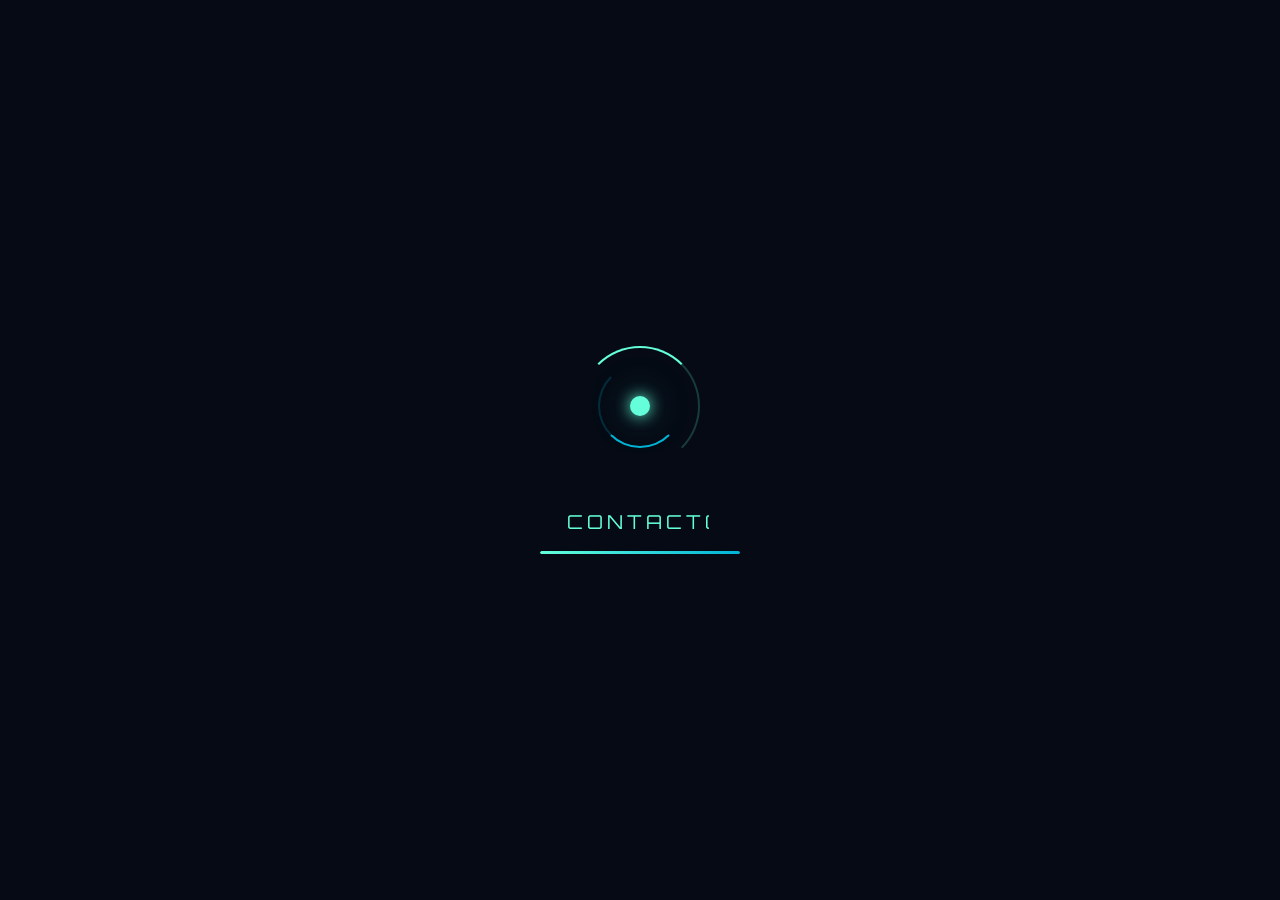
==== contacto.html @ 73ad9f1c "Add files via upload" ====
<!DOCTYPE html>
<html lang="es">
<head>
    <meta charset="UTF-8">
    <meta name="viewport" content="width=device-width, initial-scale=1.0">
    <title>Contacto | Mizar Web</title>
    <meta name="description" content="Contáctanos para tu próximo proyecto digital.">
    <link rel="preconnect" href="https://fonts.googleapis.com">
    <link rel="preconnect" href="https://fonts.gstatic.com" crossorigin>
    <link href="https://fonts.googleapis.com/css2?family=Montserrat:wght@300;400;600&family=Orbitron:wght@400;700&display=swap" rel="stylesheet">
    <link rel="stylesheet" href="https://cdnjs.cloudflare.com/ajax/libs/font-awesome/6.4.0/css/all.min.css">
    <link rel="stylesheet" href="style.css">
</head>
<body>
    <div id="preloader"><div class="loader-container"><div class="loader-ring ring-one"></div><div class="loader-ring ring-two"></div><div class="loader-core"></div></div><div class="loader-text-container"><span class="loader-text" data-final="CONTACTO">CARGANDO</span><div class="loader-bar"><div class="bar-fill"></div></div></div></div>

    <div id="background-layer" class="bg-gradient-contact"></div>
    <canvas id="starfield"></canvas>

    <header class="main-header">
        <div class="logo-container">
            <div class="star-wrapper"><div class="binary-star-icon"><div class="star s1"></div><div class="star s2"></div></div></div>
            <span class="logo-text">MIZAR WEB</span>
        </div>
        <nav class="desktop-nav">
            <a href="index.html" class="nav-btn">Inicio</a>
            <a href="nosotros.html" class="nav-btn">Nosotros</a>
            <a href="servicios.html" class="nav-btn">Servicios</a>
            <a href="proyectos.html" class="nav-btn">Proyectos</a>
            <a href="contacto.html" class="nav-btn active">Contacto</a>
        </nav>
        <button class="menu-toggle" aria-label="Abrir menú"><span class="bar b1"></span><span class="bar b2"></span><span class="bar b3"></span></button>
    </header>

    <div class="mobile-menu-overlay">
        <nav class="mobile-nav">
            <a href="index.html" class="mob-nav-btn">Inicio</a>
            <a href="nosotros.html" class="mob-nav-btn">Nosotros</a>
            <a href="servicios.html" class="mob-nav-btn">Servicios</a>
            <a href="proyectos.html" class="mob-nav-btn">Proyectos</a>
            <a href="contacto.html" class="mob-nav-btn">Contacto</a>
        </nav>
    </div>

    <main id="main-content">
        <section class="section">
            <div class="content-wrapper split-layout">
                <div class="contact-info-col">
                    <h2 class="section-title">Hablemos</h2>
                    <p>Estamos listos para hacer realidad tu proyecto. Cuéntanos qué necesitas.</p>
                    
                    <div class="contact-methods">
                        <div class="method glass-panel">
                            <i class="fas fa-envelope"></i>
                            <span>contacto@mizarweb.com</span>
                        </div>
                        <div class="method glass-panel">
                            <i class="fab fa-whatsapp"></i>
                            <span>+54 3751 340173</span>
                        </div>
                        <div class="method glass-panel">
                            <i class="fas fa-map-marker-alt"></i>
                            <span>Posadas, Misiones, Arg.</span>
                        </div>
                    </div>
                </div>

                <div class="contact-form-col">
                    <form class="glass-form">
                        <div class="form-group">
                            <input type="text" required placeholder=" ">
                            <label>Nombre</label>
                        </div>
                        <div class="form-group">
                            <input type="email" required placeholder=" ">
                            <label>Email</label>
                        </div>
                        <div class="form-group">
                            <select>
                                <option value="" disabled selected>Tipo de Servicio</option>
                                <option value="web">Desarrollo Web</option>
                                <option value="ia">Inteligencia Artificial</option>
                                <option value="design">Diseño Gráfico</option>
                                <option value="other">Otro</option>
                            </select>
                        </div>
                        <div class="form-group">
                            <textarea required placeholder=" "></textarea>
                            <label>Mensaje</label>
                        </div>
                        <button type="submit" class="btn-primary full-width">Enviar Mensaje</button>
                    </form>
                </div>
            </div>
        </section>
    </main>

    <script src="script.js"></script>
</body>
</html>
---- style.css ----
/* ============================================================
   MIZAR WEB — style.css (versión corregida y completa)
   ============================================================ */

/* --- 1. VARIABLES Y RESET BASE --- */
:root {
    --bg-dark:        #050a14;
    --bg-blue-deep:   #0a192f;
    --accent-cyan:    #64ffda;
    --accent-blue:    #00b4d8;
    --accent-purple:  #7b2cbf;
    --text-main:      #e6f1ff;
    --text-muted:     #8892b0;
    --glass-bg:       rgba(17, 34, 64, 0.75);
    --glass-border:   rgba(100, 255, 218, 0.12);
    --font-title:     'Orbitron', sans-serif;
    --font-body:      'Montserrat', sans-serif;
    --header-height:  80px;
    --radius-card:    15px;
    --transition:     0.35s ease;
}

*, *::before, *::after {
    margin: 0;
    padding: 0;
    box-sizing: border-box;
}

::-webkit-scrollbar            { width: 6px; height: 6px; }
::-webkit-scrollbar-track      { background: var(--bg-dark); }
::-webkit-scrollbar-thumb      { background: var(--accent-cyan); border-radius: 10px; }

html {
    scroll-behavior: smooth;
    overflow-x: hidden;
}

body {
    font-family: var(--font-body);
    background-color: var(--bg-dark);
    color: var(--text-main);
    line-height: 1.7;
    min-height: 100vh;
    overflow-x: hidden;
}

img { max-width: 100%; display: block; }
a   { text-decoration: none; }
ul  { list-style: none; }

/* ============================================================
   2. PRELOADER
   ============================================================ */
#preloader {
    position: fixed;
    inset: 0;
    background: var(--bg-dark);
    z-index: 9999;
    display: flex;
    flex-direction: column;
    justify-content: center;
    align-items: center;
    gap: 40px;
    transition: opacity 0.6s ease, visibility 0.6s ease;
}

#preloader.loaded {
    opacity: 0;
    visibility: hidden;
    pointer-events: none;
}

/* Anillos orbitales */
.loader-container {
    position: relative;
    width: 120px;
    height: 120px;
    display: flex;
    align-items: center;
    justify-content: center;
}

.loader-ring {
    position: absolute;
    border-radius: 50%;
    border: 2px solid transparent;
}

.ring-one {
    width: 100%;
    height: 100%;
    border-top-color: var(--accent-cyan);
    border-right-color: rgba(100, 255, 218, 0.2);
    animation: spin 1.2s linear infinite;
}

.ring-two {
    width: 70%;
    height: 70%;
    border-bottom-color: var(--accent-blue);
    border-left-color: rgba(0, 180, 216, 0.2);
    animation: spin 0.8s linear infinite reverse;
}

.loader-core {
    width: 20px;
    height: 20px;
    background: var(--accent-cyan);
    border-radius: 50%;
    box-shadow: 0 0 15px var(--accent-cyan), 0 0 40px rgba(100, 255, 218, 0.4);
    animation: pulse-core 1.2s ease-in-out infinite;
}

@keyframes spin {
    to { transform: rotate(360deg); }
}

@keyframes pulse-core {
    0%, 100% { transform: scale(1);    opacity: 1; }
    50%       { transform: scale(1.4); opacity: 0.6; }
}

/* Texto y barra de carga */
.loader-text-container {
    text-align: center;
    display: flex;
    flex-direction: column;
    align-items: center;
    gap: 12px;
}

.loader-text {
    font-family: var(--font-title);
    font-size: 1.2rem;
    letter-spacing: 4px;
    color: var(--accent-cyan);
}

.loader-bar {
    width: 200px;
    height: 3px;
    background: rgba(100, 255, 218, 0.15);
    border-radius: 10px;
    overflow: hidden;
}

.bar-fill {
    height: 100%;
    width: 0%;
    background: linear-gradient(90deg, var(--accent-cyan), var(--accent-blue));
    border-radius: 10px;
    animation: bar-load 1.4s ease forwards;
}

@keyframes bar-load {
    0%   { width: 0%; }
    60%  { width: 80%; }
    100% { width: 100%; }
}

/* ============================================================
   3. FONDO Y CANVAS
   ============================================================ */
#background-layer {
    position: fixed;
    inset: 0;
    z-index: -2;
}

.bg-gradient-home      { background: radial-gradient(circle at 50% 50%, #0a192f 0%, #020c1b 100%); }
.bg-gradient-services  { background: radial-gradient(circle at 80% 20%, #112240 0%, #000000 100%); }
.bg-gradient-portfolio { background: linear-gradient(to right, #050a14, #0f1c30); }
.bg-gradient-about     { background: radial-gradient(circle at 20% 80%, #0f1c30 0%, #000000 100%); }
.bg-gradient-contact   { background: linear-gradient(135deg, #020c1b 0%, #102a43 100%); }

#starfield {
    position: fixed;
    inset: 0;
    z-index: -1;
    pointer-events: none;
}

/* ============================================================
   4. HEADER
   ============================================================ */
.main-header {
    position: fixed;
    top: 20px;
    left: 50%;
    transform: translate(-50%, 0);
    width: 90%;
    max-width: 1200px;
    height: var(--header-height);
    background: var(--glass-bg);
    backdrop-filter: blur(14px);
    -webkit-backdrop-filter: blur(14px);
    border: 1px solid var(--glass-border);
    border-radius: 50px;
    padding: 0 2rem;
    display: flex;
    justify-content: space-between;
    align-items: center;
    z-index: 1000;
    transition: transform 0.4s ease;
}

/* Logo */
.logo-container {
    display: flex;
    align-items: center;
    gap: 12px;
    cursor: pointer;
}

.logo-text {
    font-family: var(--font-title);
    font-weight: 700;
    font-size: 1rem;
    color: var(--text-main);
    letter-spacing: 3px;
}

/* Icono binario */
.star-wrapper { display: flex; align-items: center; }

.binary-star-icon {
    position: relative;
    width: 30px;
    height: 30px;
    display: flex;
    align-items: center;
    justify-content: center;
}

.binary-star-icon .star {
    position: absolute;
    border-radius: 50%;
}

.binary-star-icon .s1 {
    width: 12px;
    height: 12px;
    background: var(--accent-cyan);
    box-shadow: 0 0 8px var(--accent-cyan);
    top: 2px;
    left: 2px;
    animation: orbit-s1 3s linear infinite;
}

.binary-star-icon .s2 {
    width: 8px;
    height: 8px;
    background: var(--accent-blue);
    box-shadow: 0 0 6px var(--accent-blue);
    bottom: 2px;
    right: 2px;
    animation: orbit-s2 3s linear infinite;
}

@keyframes orbit-s1 {
    0%   { transform: rotate(0deg)   translateX(5px) rotate(0deg); }
    100% { transform: rotate(360deg) translateX(5px) rotate(-360deg); }
}

@keyframes orbit-s2 {
    0%   { transform: rotate(180deg) translateX(5px) rotate(-180deg); }
    100% { transform: rotate(540deg) translateX(5px) rotate(-540deg); }
}

/* Nav desktop */
.desktop-nav { display: flex; gap: 8px; }

.nav-btn {
    color: var(--text-muted);
    font-weight: 600;
    font-size: 0.85rem;
    padding: 0.55rem 1.1rem;
    border-radius: 20px;
    transition: var(--transition);
}

.nav-btn:hover  { color: var(--accent-cyan); }

.nav-btn.active {
    background: var(--accent-cyan);
    color: var(--bg-dark);
}

/* Botón hamburguesa */
.menu-toggle {
    display: none;
    background: none;
    border: none;
    cursor: pointer;
    padding: 4px;
    z-index: 1100;
}

.bar {
    display: block;
    width: 25px;
    height: 2px;
    margin: 5px 0;
    background: var(--accent-cyan);
    border-radius: 2px;
    transition: var(--transition);
}

.menu-toggle.open .b1 { transform: translateY(7px) rotate(45deg); }
.menu-toggle.open .b2 { opacity: 0; transform: scaleX(0); }
.menu-toggle.open .b3 { transform: translateY(-7px) rotate(-45deg); }

/* ============================================================
   5. MENÚ MÓVIL OVERLAY
   ============================================================ */
.mobile-menu-overlay {
    position: fixed;
    inset: 0;
    background: rgba(5, 10, 20, 0.97);
    backdrop-filter: blur(20px);
    z-index: 999;
    display: flex;
    align-items: center;
    justify-content: center;
    opacity: 0;
    visibility: hidden;
    transition: opacity 0.35s ease, visibility 0.35s ease;
}

.mobile-menu-overlay.active {
    opacity: 1;
    visibility: visible;
}

.mobile-nav {
    display: flex;
    flex-direction: column;
    align-items: center;
    gap: 1.5rem;
}

.mob-nav-btn {
    font-family: var(--font-title);
    font-size: 1.4rem;
    letter-spacing: 3px;
    color: var(--text-muted);
    transition: var(--transition);
    position: relative;
    padding: 0.5rem 0;
}

.mob-nav-btn::after {
    content: '';
    position: absolute;
    bottom: 0;
    left: 50%;
    transform: translateX(-50%);
    width: 0;
    height: 2px;
    background: var(--accent-cyan);
    transition: var(--transition);
}

.mob-nav-btn:hover             { color: var(--accent-cyan); }
.mob-nav-btn:hover::after      { width: 100%; }

/* ============================================================
   6. LAYOUT PRINCIPAL
   ============================================================ */
.section {
    min-height: 100vh;
    width: 100%;
    display: flex;
    align-items: center;
    justify-content: center;
    padding: calc(var(--header-height) + 40px) 0 60px;
}

.content-wrapper {
    width: 90%;
    max-width: 1200px;
    margin: 0 auto;
}

.content-wrapper.full-width {
    max-width: 100%;
    width: 95%;
}

.center-content {
    text-align: center;
    display: flex;
    flex-direction: column;
    align-items: center;
    gap: 1rem;
}

/* ============================================================
   7. COMPONENTES REUTILIZABLES
   ============================================================ */

/* Título de sección */
.section-title {
    font-family: var(--font-title);
    font-size: clamp(1.8rem, 4.5vw, 3rem);
    margin-bottom: 2.5rem;
    position: relative;
    display: inline-block;
}

.section-title::after {
    content: '';
    position: absolute;
    bottom: -10px;
    left: 0;
    width: 55px;
    height: 3px;
    background: linear-gradient(90deg, var(--accent-cyan), transparent);
    border-radius: 2px;
}

.center-content .section-title::after { left: 50%; transform: translateX(-50%); }

/* Botones */
.btn-primary,
.btn-secondary {
    display: inline-flex;
    align-items: center;
    justify-content: center;
    padding: 0.85rem 2rem;
    border-radius: 6px;
    font-family: var(--font-body);
    font-weight: 600;
    font-size: 0.9rem;
    letter-spacing: 1px;
    transition: var(--transition);
    cursor: pointer;
    border: 1px solid var(--accent-cyan);
}

.btn-primary {
    background: rgba(100, 255, 218, 0.08);
    color: var(--accent-cyan);
}

.btn-primary:hover {
    background: var(--accent-cyan);
    color: var(--bg-dark);
    transform: translateY(-3px);
    box-shadow: 0 8px 25px rgba(100, 255, 218, 0.25);
}

.btn-primary.full-width  { width: 100%; }

.glow-effect {
    box-shadow: 0 0 15px rgba(100, 255, 218, 0.2);
}

.btn-secondary {
    background: transparent;
    color: var(--text-muted);
    border-color: var(--text-muted);
    margin-left: 15px;
}

.btn-secondary:hover {
    color: var(--text-main);
    border-color: var(--text-main);
    transform: translateY(-3px);
}

/* Glass panel genérico */
.glass-panel {
    background: var(--glass-bg);
    border: 1px solid var(--glass-border);
    border-radius: var(--radius-card);
    backdrop-filter: blur(10px);
    -webkit-backdrop-filter: blur(10px);
}

/* ============================================================
   8. HOME — HERO
   ============================================================ */
.glitch-title {
    font-family: var(--font-title);
    font-size: clamp(2.2rem, 8vw, 5rem);
    line-height: 1.1;
    text-shadow: 2px 2px var(--accent-purple), -2px -2px var(--accent-blue);
    margin-bottom: 0.5rem;
    animation: glitch 4s infinite;
}

@keyframes glitch {
    0%, 90%, 100% { text-shadow: 2px 2px var(--accent-purple), -2px -2px var(--accent-blue); transform: none; opacity: 1; }
    91%  { text-shadow: -3px 0 var(--accent-cyan),  3px 0 var(--accent-purple); transform: translateX(2px); }
    92%  { text-shadow:  3px 0 var(--accent-blue), -3px 0 var(--accent-cyan);  transform: translateX(-2px); }
    93%  { text-shadow: 2px 2px var(--accent-purple), -2px -2px var(--accent-blue); transform: none; }
}

.subtitle {
    font-size: clamp(0.9rem, 2.5vw, 1.15rem);
    color: var(--text-muted);
    letter-spacing: 2px;
    text-transform: uppercase;
    margin-bottom: 0.5rem;
}

.hero-actions { display: flex; gap: 1rem; flex-wrap: wrap; justify-content: center; }

.fade-in {
    animation: fadeUp 0.9s ease 0.3s both;
}

.fade-in-delay {
    animation: fadeUp 0.9s ease 0.7s both;
}

@keyframes fadeUp {
    from { opacity: 0; transform: translateY(20px); }
    to   { opacity: 1; transform: translateY(0); }
}

/* ============================================================
   9. SERVICIOS — CARDS CON FLIP
   ============================================================ */
.services-grid {
    display: grid;
    grid-template-columns: repeat(auto-fit, minmax(280px, 1fr));
    gap: 24px;
}

.service-card {
    position: relative;
    height: 200px;
    perspective: 1000px;
    cursor: pointer;
}

.card-initial,
.card-hover-content {
    position: absolute;
    inset: 0;
    padding: 2rem;
    border-radius: var(--radius-card);
    background: var(--glass-bg);
    border: 1px solid var(--glass-border);
    display: flex;
    flex-direction: column;
    align-items: center;
    justify-content: center;
    text-align: center;
    backface-visibility: hidden;
    transition: transform 0.55s cubic-bezier(0.4, 0, 0.2, 1), opacity 0.35s ease;
}

.card-initial  { transform: rotateY(0deg);    opacity: 1; }
.card-hover-content { transform: rotateY(180deg); opacity: 0; }

.service-card:hover .card-initial       { transform: rotateY(-180deg); opacity: 0; }
.service-card:hover .card-hover-content { transform: rotateY(0deg);    opacity: 1;
    border-color: var(--accent-cyan);
    box-shadow: 0 0 20px rgba(100, 255, 218, 0.08); }

.service-icon {
    font-size: 2.2rem;
    color: var(--accent-cyan);
    margin-bottom: 0.8rem;
}

.service-card h3 {
    font-family: var(--font-title);
    font-size: 0.85rem;
    letter-spacing: 1.5px;
    margin-bottom: 0.4rem;
}

.card-desc { color: var(--text-muted); font-size: 0.85rem; }

.card-hover-content h3 {
    font-family: var(--font-title);
    font-size: 0.8rem;
    color: var(--accent-cyan);
    letter-spacing: 1.5px;
    margin-bottom: 1rem;
}

.card-hover-content ul {
    display: flex;
    flex-direction: column;
    gap: 0.35rem;
}

.card-hover-content ul li {
    font-size: 0.82rem;
    color: var(--text-muted);
    position: relative;
    padding-left: 1rem;
}

.card-hover-content ul li::before {
    content: '▸';
    position: absolute;
    left: 0;
    color: var(--accent-cyan);
}

/* ============================================================
   10. PORTFOLIO
   ============================================================ */
.section-portfolio {
    align-items: flex-start;
    padding-top: calc(var(--header-height) + 50px);
}

.portfolio-header {
    display: flex;
    align-items: flex-end;
    justify-content: space-between;
    flex-wrap: wrap;
    gap: 1.2rem;
    margin-bottom: 2rem;
}

.portfolio-title-group { display: flex; flex-direction: column; gap: 4px; }
.portfolio-header .section-title { margin-bottom: 0; }
.portfolio-header .section-title::after { display: none; }

.portfolio-subtitle {
    color: var(--text-muted);
    font-size: 0.78rem;
    letter-spacing: 2.5px;
    text-transform: uppercase;
    padding-left: 2px;
}

.portfolio-filters {
    display: flex;
    gap: 8px;
    flex-wrap: wrap;
}

.filter-btn {
    background: transparent;
    border: 1px solid var(--glass-border);
    color: var(--text-muted);
    padding: 0.42rem 1.1rem;
    border-radius: 20px;
    font-family: var(--font-body);
    font-size: 0.8rem;
    font-weight: 600;
    cursor: pointer;
    transition: var(--transition);
    letter-spacing: 0.5px;
}

.filter-btn:hover {
    color: var(--accent-cyan);
    border-color: rgba(100,255,218,0.4);
}

.filter-btn.active {
    background: var(--accent-cyan);
    color: var(--bg-dark);
    border-color: var(--accent-cyan);
    box-shadow: 0 0 14px rgba(100,255,218,0.25);
}

/* --- BENTO GRID --- */
.bento-featured {
    display: grid;
    grid-template-columns: 1.6fr 1fr;
    grid-template-rows: 248px 248px;
    gap: 12px;
    margin-bottom: 0;
}

.bento-featured .bento-main  { grid-row: 1 / 3; }
.bento-featured .bento-sm    { height: 100%; }

/* --- PROJECT CARD base --- */
.project-card {
    position: relative;
    border-radius: 14px;
    overflow: hidden;
    cursor: pointer;
    /* carousel track cards */
    flex: 0 0 300px;
    height: 204px;
    scroll-snap-align: start;
    transition: transform 0.35s ease, box-shadow 0.35s ease;
}

/* bento cards override flex sizing */
.bento-featured .project-card {
    flex: unset;
    scroll-snap-align: none;
    height: 100%;
}

.project-card:hover {
    transform: translateY(-4px);
    box-shadow: 0 16px 40px rgba(0,0,0,0.5), 0 0 0 1px rgba(100,255,218,0.2);
}

.project-card.hidden { display: none; }

/* Card number badge (bento only) */
.card-number {
    position: absolute;
    top: 14px;
    left: 16px;
    font-family: var(--font-title);
    font-size: 0.62rem;
    letter-spacing: 2px;
    color: rgba(100,255,218,0.45);
    z-index: 4;
    transition: color 0.3s;
    user-select: none;
}

.project-card:hover .card-number { color: var(--accent-cyan); }

/* --- IMAGE CONTAINER --- */
.project-img-container {
    width: 100%;
    height: 100%;
    position: relative;
    background: var(--card-fallback, linear-gradient(135deg, #0a192f 0%, #112240 100%));
    overflow: hidden;
}

.project-img-container img {
    width: 100%;
    height: 100%;
    object-fit: cover;
    display: block;
    transition: transform 0.6s cubic-bezier(0.25, 0.46, 0.45, 0.94);
}

.project-card:hover .project-img-container img { transform: scale(1.07); }

/* --- BASE INFO (siempre visible, parte baja) --- */
.card-base-info {
    position: absolute;
    bottom: 0;
    left: 0;
    right: 0;
    padding: 1rem 1.2rem 1rem;
    background: linear-gradient(to top,
        rgba(5, 10, 20, 0.97) 0%,
        rgba(5, 10, 20, 0.7)  50%,
        transparent 100%);
    z-index: 3;
    transition: opacity 0.3s ease;
}

.card-base-info h4 {
    font-family: var(--font-title);
    font-size: 0.78rem;
    color: var(--text-main);
    letter-spacing: 1px;
    margin-bottom: 0;
    line-height: 1.3;
    white-space: nowrap;
    overflow: hidden;
    text-overflow: ellipsis;
}

/* large card: bigger title */
.bento-main .card-base-info h4 {
    font-size: 0.92rem;
    letter-spacing: 1.5px;
}

/* --- OVERLAY (aparece en hover, sobre la base info) --- */
.project-overlay {
    position: absolute;
    inset: 0;
    background: linear-gradient(to top,
        rgba(5, 10, 20, 0.97) 30%,
        rgba(5, 10, 20, 0.5)  70%,
        rgba(5, 10, 20, 0.15) 100%);
    display: flex;
    flex-direction: column;
    justify-content: flex-end;
    padding: 1.2rem 1.2rem 3.8rem;
    opacity: 0;
    transform: translateY(6px);
    transition: opacity 0.35s ease, transform 0.35s ease;
    z-index: 4;
}

.project-card:hover .project-overlay {
    opacity: 1;
    transform: translateY(0);
}

/* Reorganise: on hover, base info slides up out of the way */
.project-card:hover .card-base-info { opacity: 0; }

.project-overlay p {
    font-size: 0.78rem;
    color: var(--text-muted);
    line-height: 1.6;
    margin-bottom: 0.75rem;
}

.card-cta {
    display: inline-flex;
    align-items: center;
    gap: 6px;
    font-size: 0.72rem;
    font-weight: 700;
    letter-spacing: 1.5px;
    text-transform: uppercase;
    color: var(--accent-cyan);
    transition: gap 0.25s ease;
}

.project-card:hover .card-cta { gap: 10px; }

/* --- OVERLAY TAG chip --- */
.overlay-tag {
    display: inline-block;
    background: rgba(100, 255, 218, 0.1);
    border: 1px solid rgba(100, 255, 218, 0.25);
    color: var(--accent-cyan);
    font-size: 0.6rem;
    font-weight: 700;
    letter-spacing: 1.8px;
    text-transform: uppercase;
    padding: 0.18rem 0.6rem;
    border-radius: 20px;
    margin-bottom: 0.35rem;
    width: fit-content;
    white-space: nowrap;
}

/* === OVERLAY TAG in BASE INFO (before hover) === */
.card-base-info .overlay-tag {
    margin-bottom: 0.3rem;
}

/* === Large card special === */
.bento-main .project-overlay {
    padding-bottom: 4.2rem;
}

.bento-main .project-overlay p { font-size: 0.85rem; }

/* --- CAROUSEL DIVIDER --- */
.carousel-divider {
    display: flex;
    align-items: center;
    gap: 14px;
    margin: 18px 0 14px;
}

.divider-line {
    flex: 1;
    height: 1px;
    background: linear-gradient(to right, transparent, var(--glass-border), transparent);
}

.divider-label {
    display: flex;
    align-items: center;
    gap: 8px;
    color: var(--text-muted);
    font-size: 0.72rem;
    font-weight: 600;
    letter-spacing: 2.5px;
    text-transform: uppercase;
    white-space: nowrap;
    flex-shrink: 0;
}

.divider-label i {
    color: var(--accent-cyan);
    font-size: 0.65rem;
}

.carousel-nav-btns {
    display: flex;
    gap: 8px;
    flex-shrink: 0;
}

.carousel-arrow {
    width: 34px;
    height: 34px;
    border-radius: 50%;
    background: var(--glass-bg);
    border: 1px solid var(--glass-border);
    color: var(--accent-cyan);
    display: flex;
    align-items: center;
    justify-content: center;
    cursor: pointer;
    font-size: 0.72rem;
    transition: var(--transition);
    flex-shrink: 0;
}

.carousel-arrow:hover {
    background: var(--accent-cyan);
    color: var(--bg-dark);
    border-color: var(--accent-cyan);
    box-shadow: 0 0 14px rgba(100,255,218,0.3);
}

/* --- SCROLL HORIZONTAL --- */
.horizontal-scroll-container {
    width: 100%;
    overflow-x: auto;
    padding: 6px 0 16px;
    scroll-snap-type: x mandatory;
    -webkit-overflow-scrolling: touch;
    scrollbar-width: thin;
    scrollbar-color: rgba(100,255,218,0.3) transparent;
}

.horizontal-scroll-container::-webkit-scrollbar { height: 3px; }
.horizontal-scroll-container::-webkit-scrollbar-track { background: transparent; }
.horizontal-scroll-container::-webkit-scrollbar-thumb {
    background: rgba(100,255,218,0.3);
    border-radius: 10px;
}

.portfolio-track {
    display: flex;
    gap: 12px;
    padding: 6px 4px;
}

/* scroll hint legacy */
.scroll-hint {
    margin-top: 14px;
    color: var(--text-muted);
    font-size: 0.78rem;
    letter-spacing: 1px;
    display: flex;
    align-items: center;
    gap: 6px;
    animation: hint-pulse 2s ease infinite;
}

@keyframes hint-pulse {
    0%, 100% { opacity: 0.5; }
    50%       { opacity: 1; }
}

/* scroll more label legacy */
.scroll-more-label {
    display: flex;
    align-items: center;
    gap: 6px;
    margin-bottom: 12px;
    color: var(--text-muted);
    font-size: 0.75rem;
    font-weight: 600;
    letter-spacing: 2px;
    text-transform: uppercase;
}
.scroll-more-label i { color: var(--accent-cyan); font-size: 0.65rem; }
.scroll-more-label i:first-of-type { animation: nudge-right 1.6s ease infinite; }
.scroll-more-label i:last-of-type  { animation: nudge-right 1.6s ease 0.2s infinite; opacity: 0.5; }

@keyframes nudge-right {
    0%, 100% { transform: translateX(0); }
    50%       { transform: translateX(4px); }
}

/* ============================================================
   11. NOSOTROS — TABS
   ============================================================ */
.about-header-container {
    display: flex;
    align-items: flex-start;
    justify-content: space-between;
    flex-wrap: wrap;
    gap: 1.5rem;
    margin-bottom: 2.5rem;
}

.about-header-container .section-title { margin-bottom: 0; }

.about-sub-nav {
    display: flex;
    gap: 8px;
    flex-wrap: wrap;
}

.sub-nav-btn {
    background: transparent;
    border: 1px solid var(--glass-border);
    color: var(--text-muted);
    padding: 0.45rem 1.1rem;
    border-radius: 20px;
    font-family: var(--font-body);
    font-size: 0.82rem;
    font-weight: 600;
    cursor: pointer;
    transition: var(--transition);
}

.sub-nav-btn:hover,
.sub-nav-btn.active {
    background: var(--accent-cyan);
    color: var(--bg-dark);
    border-color: var(--accent-cyan);
}

/* Tab content */
.about-tab-content {
    display: none;
    animation: fadeUp 0.4s ease both;
}

.about-tab-content.active { display: block; }

/* Tab: general */
.about-description {
    font-size: 1rem;
    color: var(--text-muted);
    line-height: 1.9;
    max-width: 800px;
    margin-bottom: 2.5rem;
}

.about-description strong { color: var(--accent-cyan); }

.founders-container {
    display: grid;
    grid-template-columns: repeat(auto-fit, minmax(280px, 1fr));
    gap: 24px;
}

.founder-card {
    display: flex;
    align-items: center;
    gap: 1.2rem;
    padding: 1.5rem;
    transition: var(--transition);
}

.founder-card:hover {
    border-color: var(--accent-cyan);
    transform: translateY(-4px);
}

.founder-img {
    width: 80px;
    height: 80px;
    border-radius: 50%;
    overflow: hidden;
    flex-shrink: 0;
    border: 2px solid var(--glass-border);
}

.founder-img img { width: 100%; height: 100%; object-fit: cover; object-position: center top; }

.no-photo {
    width: 100%;
    height: 100%;
    background: rgba(100, 255, 218, 0.05);
    display: flex;
    align-items: center;
    justify-content: center;
    font-size: 2rem;
    color: var(--text-muted);
}

.founder-info h3 {
    font-family: var(--font-title);
    font-size: 0.85rem;
    letter-spacing: 1px;
    margin-bottom: 4px;
}

.founder-info .role {
    display: block;
    color: var(--accent-cyan);
    font-size: 0.75rem;
    font-weight: 600;
    letter-spacing: 0.5px;
    margin-bottom: 8px;
}

.founder-info p { color: var(--text-muted); font-size: 0.82rem; line-height: 1.6; }

/* Tab: skills */
.skills-grid {
    display: grid;
    grid-template-columns: repeat(auto-fit, minmax(220px, 1fr));
    gap: 20px;
}

.skill-item {
    background: var(--glass-bg);
    border: 1px solid var(--glass-border);
    border-radius: var(--radius-card);
    padding: 1.8rem 1.5rem;
    text-align: center;
    transition: var(--transition);
}

.skill-item:hover {
    border-color: var(--accent-cyan);
    transform: translateY(-5px);
}

.skill-item i {
    font-size: 2rem;
    color: var(--accent-cyan);
    margin-bottom: 0.8rem;
    display: block;
}

.skill-item h4 {
    font-family: var(--font-title);
    font-size: 0.8rem;
    letter-spacing: 1px;
    margin-bottom: 0.5rem;
}

.skill-item p { color: var(--text-muted); font-size: 0.82rem; line-height: 1.6; }

/* Tab: tools */
.tools-grid {
    display: grid;
    grid-template-columns: repeat(auto-fit, minmax(150px, 1fr));
    gap: 16px;
}

.tool-item {
    background: var(--glass-bg);
    border: 1px solid var(--glass-border);
    border-radius: 10px;
    padding: 1.2rem 1rem;
    display: flex;
    flex-direction: column;
    align-items: center;
    gap: 0.6rem;
    transition: var(--transition);
    cursor: default;
}

.tool-item:hover {
    border-color: var(--accent-cyan);
    background: rgba(100, 255, 218, 0.05);
    transform: translateY(-4px);
}

.tool-item i    { font-size: 1.8rem; color: var(--accent-cyan); }
.tool-item span { font-size: 0.8rem; font-weight: 600; color: var(--text-muted); text-align: center; }

/* Tab: reviews / carrusel */
.testimonials-wrapper {
    width: 100%;
    max-width: 700px;
    margin: 0 auto;
}

.carousel-container {
    display: flex;
    align-items: center;
    gap: 1rem;
}

.carousel-track-container { overflow: hidden; flex: 1; }

.carousel-track {
    display: flex;
    transition: transform 0.4s ease;
}

.carousel-slide {
    min-width: 100%;
    padding: 0 0.5rem;
    display: none;
}

.carousel-slide.current-slide { display: block; }

.carousel-slide blockquote {
    background: var(--glass-bg);
    border: 1px solid var(--glass-border);
    border-left: 3px solid var(--accent-cyan);
    border-radius: var(--radius-card);
    padding: 2rem;
    font-size: 0.95rem;
    color: var(--text-muted);
    font-style: italic;
    line-height: 1.8;
}

.carousel-slide cite {
    display: block;
    margin-top: 1rem;
    font-style: normal;
    color: var(--accent-cyan);
    font-size: 0.8rem;
    font-weight: 600;
    letter-spacing: 0.5px;
}

.carousel-btn {
    background: var(--glass-bg);
    border: 1px solid var(--glass-border);
    color: var(--accent-cyan);
    width: 42px;
    height: 42px;
    border-radius: 50%;
    display: flex;
    align-items: center;
    justify-content: center;
    cursor: pointer;
    flex-shrink: 0;
    transition: var(--transition);
    font-size: 0.85rem;
}

.carousel-btn:hover {
    background: var(--accent-cyan);
    color: var(--bg-dark);
}

/* ============================================================
   12. CONTACTO
   ============================================================ */
.split-layout {
    display: grid;
    grid-template-columns: 1fr 1.3fr;
    gap: 60px;
    align-items: center;
}

.contact-info-col p {
    color: var(--text-muted);
    margin-bottom: 2rem;
    line-height: 1.8;
}

.contact-methods {
    display: flex;
    flex-direction: column;
    gap: 14px;
}

.method {
    display: flex;
    align-items: center;
    gap: 1rem;
    padding: 1rem 1.4rem;
    transition: var(--transition);
}

.method:hover {
    border-color: var(--accent-cyan);
    transform: translateX(5px);
}

.method i    { color: var(--accent-cyan); font-size: 1.1rem; width: 20px; text-align: center; }
.method span { color: var(--text-muted); font-size: 0.9rem; }

/* Formulario */
.glass-form {
    background: var(--glass-bg);
    padding: 2.5rem;
    border-radius: 20px;
    border: 1px solid var(--glass-border);
    backdrop-filter: blur(10px);
}

.form-group {
    position: relative;
    margin-bottom: 1.4rem;
}

.form-group input,
.form-group textarea,
.form-group select {
    width: 100%;
    padding: 14px 14px 14px 14px;
    background: rgba(255, 255, 255, 0.04);
    border: 1px solid var(--glass-border);
    border-radius: 8px;
    color: var(--text-main);
    font-family: var(--font-body);
    font-size: 0.9rem;
    transition: border-color 0.3s;
    outline: none;
    appearance: none;
    -webkit-appearance: none;
}

.form-group input:focus,
.form-group textarea:focus,
.form-group select:focus {
    border-color: var(--accent-cyan);
    background: rgba(100, 255, 218, 0.03);
}

/* Label flotante */
.form-group label {
    position: absolute;
    left: 14px;
    top: 50%;
    transform: translateY(-50%);
    color: var(--text-muted);
    font-size: 0.9rem;
    pointer-events: none;
    transition: 0.25s ease;
    background: transparent;
}

.form-group textarea + label { top: 20px; transform: none; }

.form-group input:focus + label,
.form-group input:not(:placeholder-shown) + label,
.form-group textarea:focus + label,
.form-group textarea:not(:placeholder-shown) + label {
    top: -8px;
    left: 10px;
    font-size: 0.72rem;
    color: var(--accent-cyan);
    background: var(--bg-blue-deep);
    padding: 0 5px;
    border-radius: 3px;
}

.form-group textarea { min-height: 120px; resize: vertical; }

.form-group select {
    color: var(--text-muted);
    cursor: pointer;
    padding-right: 2rem;
    background-image: url("data:image/svg+xml,%3Csvg xmlns='http://www.w3.org/2000/svg' viewBox='0 0 12 8'%3E%3Cpath fill='%2364ffda' d='M6 8L0 0h12z'/%3E%3C/svg%3E");
    background-repeat: no-repeat;
    background-position: right 12px center;
    background-size: 10px;
}

.form-group select option {
    background: var(--bg-blue-deep);
    color: var(--text-main);
}

/* ============================================================
   13. MEDIA QUERIES — RESPONSIVO
   ============================================================ */
@media (max-width: 900px) {
    .split-layout {
        grid-template-columns: 1fr;
        gap: 40px;
    }
    .about-header-container {
        flex-direction: column;
        align-items: flex-start;
    }
}

@media (max-width: 768px) {
    :root { --header-height: 70px; }

    .main-header {
        width: 92%;
        padding: 0 1.2rem;
        top: 12px;
    }

    .desktop-nav  { display: none; }
    .menu-toggle  { display: block; }

    .logo-text { font-size: 0.85rem; letter-spacing: 2px; }

    .section { padding: calc(var(--header-height) + 30px) 0 50px; }

    /* Home */
    .hero-actions {
        flex-direction: column;
        align-items: center;
    }
    .btn-secondary { margin-left: 0; }

    /* Servicios */
    .services-grid { grid-template-columns: 1fr 1fr; }

    .service-card { height: 180px; }

    /* Portfolio */
    .portfolio-header { flex-direction: column; align-items: flex-start; }
    .bento-featured {
        grid-template-columns: 1fr 1fr;
        grid-template-rows: 190px 190px;
        gap: 10px;
    }
    .bento-featured .bento-main { grid-row: 1 / 3; }
    .project-card { flex: 0 0 75vw; height: 190px; }
    .carousel-divider { flex-wrap: wrap; gap: 10px; }

    /* Nosotros */
    .founder-card { flex-direction: column; text-align: center; }
    .about-sub-nav { gap: 6px; }

    /* Contacto */
    .glass-form { padding: 1.8rem 1.4rem; }

    /* Tools grid más compacto */
    .tools-grid { grid-template-columns: repeat(auto-fit, minmax(120px, 1fr)); }
}

@media (max-width: 480px) {
    .services-grid { grid-template-columns: 1fr; }

    .glitch-title { font-size: 2rem; }

    .founders-container { grid-template-columns: 1fr; }

    .skills-grid { grid-template-columns: 1fr; }

    .portfolio-filters { gap: 6px; }
    .filter-btn { font-size: 0.78rem; padding: 0.38rem 0.85rem; }

    /* Bento apilado en mobile */
    .bento-featured {
        grid-template-columns: 1fr;
        grid-template-rows: 210px 160px 160px;
    }
    .bento-featured .bento-main { grid-row: auto; }

    .carousel-btn { width: 36px; height: 36px; font-size: 0.75rem; }
}
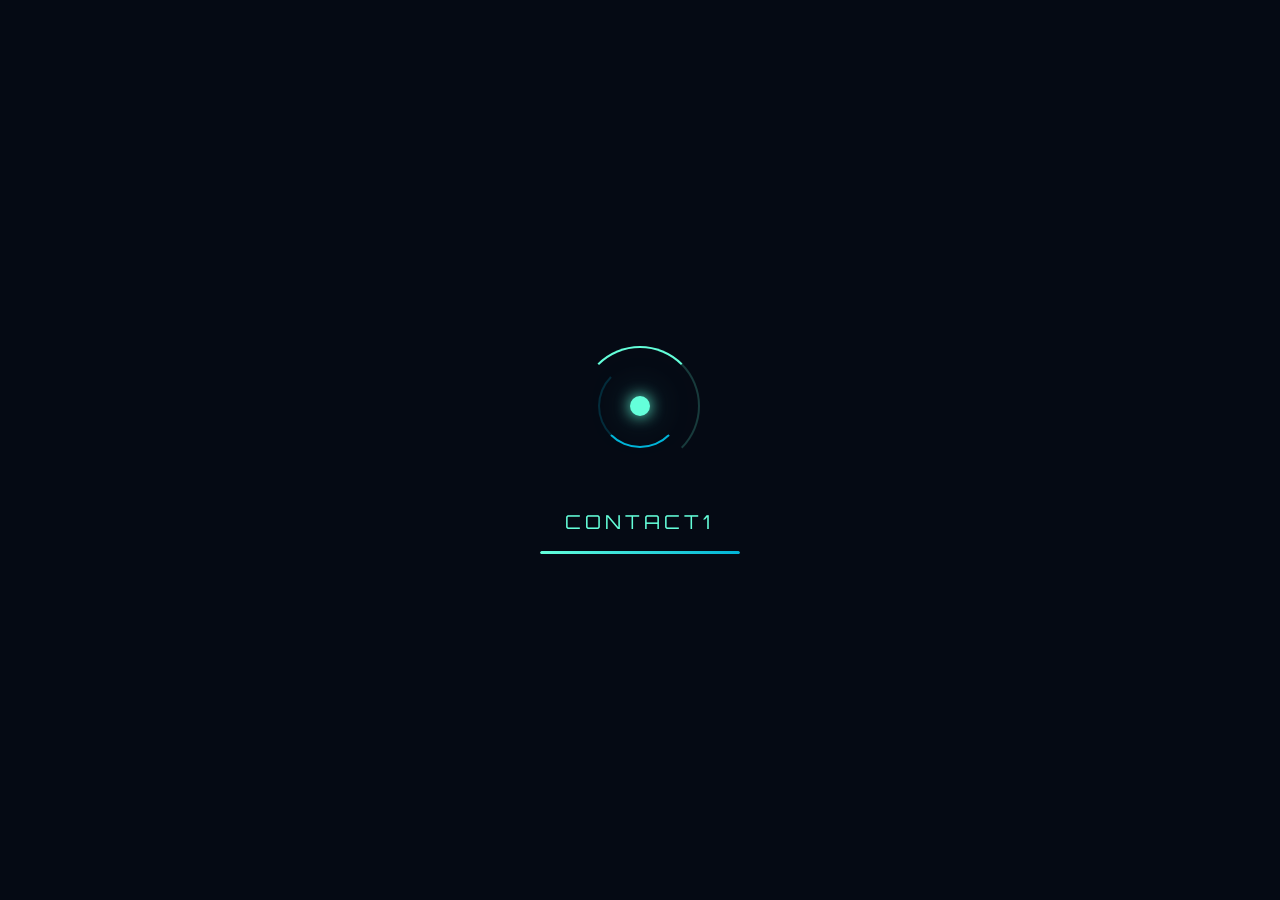
==== commit 821e0ecd: "initial commit" ====
--- a/contacto.html
+++ b/contacto.html
@@ -1,100 +1,100 @@
-<!DOCTYPE html>
-<html lang="es">
-<head>
-    <meta charset="UTF-8">
-    <meta name="viewport" content="width=device-width, initial-scale=1.0">
-    <title>Contacto | Mizar Web</title>
-    <meta name="description" content="Contáctanos para tu próximo proyecto digital.">
-    <link rel="preconnect" href="https://fonts.googleapis.com">
-    <link rel="preconnect" href="https://fonts.gstatic.com" crossorigin>
-    <link href="https://fonts.googleapis.com/css2?family=Montserrat:wght@300;400;600&family=Orbitron:wght@400;700&display=swap" rel="stylesheet">
-    <link rel="stylesheet" href="https://cdnjs.cloudflare.com/ajax/libs/font-awesome/6.4.0/css/all.min.css">
-    <link rel="stylesheet" href="style.css">
-</head>
-<body>
-    <div id="preloader"><div class="loader-container"><div class="loader-ring ring-one"></div><div class="loader-ring ring-two"></div><div class="loader-core"></div></div><div class="loader-text-container"><span class="loader-text" data-final="CONTACTO">CARGANDO</span><div class="loader-bar"><div class="bar-fill"></div></div></div></div>
-
-    <div id="background-layer" class="bg-gradient-contact"></div>
-    <canvas id="starfield"></canvas>
-
-    <header class="main-header">
-        <div class="logo-container">
-            <div class="star-wrapper"><div class="binary-star-icon"><div class="star s1"></div><div class="star s2"></div></div></div>
-            <span class="logo-text">MIZAR WEB</span>
-        </div>
-        <nav class="desktop-nav">
-            <a href="index.html" class="nav-btn">Inicio</a>
-            <a href="nosotros.html" class="nav-btn">Nosotros</a>
-            <a href="servicios.html" class="nav-btn">Servicios</a>
-            <a href="proyectos.html" class="nav-btn">Proyectos</a>
-            <a href="contacto.html" class="nav-btn active">Contacto</a>
-        </nav>
-        <button class="menu-toggle" aria-label="Abrir menú"><span class="bar b1"></span><span class="bar b2"></span><span class="bar b3"></span></button>
-    </header>
-
-    <div class="mobile-menu-overlay">
-        <nav class="mobile-nav">
-            <a href="index.html" class="mob-nav-btn">Inicio</a>
-            <a href="nosotros.html" class="mob-nav-btn">Nosotros</a>
-            <a href="servicios.html" class="mob-nav-btn">Servicios</a>
-            <a href="proyectos.html" class="mob-nav-btn">Proyectos</a>
-            <a href="contacto.html" class="mob-nav-btn">Contacto</a>
-        </nav>
-    </div>
-
-    <main id="main-content">
-        <section class="section">
-            <div class="content-wrapper split-layout">
-                <div class="contact-info-col">
-                    <h2 class="section-title">Hablemos</h2>
-                    <p>Estamos listos para hacer realidad tu proyecto. Cuéntanos qué necesitas.</p>
-                    
-                    <div class="contact-methods">
-                        <div class="method glass-panel">
-                            <i class="fas fa-envelope"></i>
-                            <span>contacto@mizarweb.com</span>
-                        </div>
-                        <div class="method glass-panel">
-                            <i class="fab fa-whatsapp"></i>
-                            <span>+54 3751 340173</span>
-                        </div>
-                        <div class="method glass-panel">
-                            <i class="fas fa-map-marker-alt"></i>
-                            <span>Posadas, Misiones, Arg.</span>
-                        </div>
-                    </div>
-                </div>
-
-                <div class="contact-form-col">
-                    <form class="glass-form">
-                        <div class="form-group">
-                            <input type="text" required placeholder=" ">
-                            <label>Nombre</label>
-                        </div>
-                        <div class="form-group">
-                            <input type="email" required placeholder=" ">
-                            <label>Email</label>
-                        </div>
-                        <div class="form-group">
-                            <select>
-                                <option value="" disabled selected>Tipo de Servicio</option>
-                                <option value="web">Desarrollo Web</option>
-                                <option value="ia">Inteligencia Artificial</option>
-                                <option value="design">Diseño Gráfico</option>
-                                <option value="other">Otro</option>
-                            </select>
-                        </div>
-                        <div class="form-group">
-                            <textarea required placeholder=" "></textarea>
-                            <label>Mensaje</label>
-                        </div>
-                        <button type="submit" class="btn-primary full-width">Enviar Mensaje</button>
-                    </form>
-                </div>
-            </div>
-        </section>
-    </main>
-
-    <script src="script.js"></script>
-</body>
+<!DOCTYPE html>
+<html lang="es">
+<head>
+    <meta charset="UTF-8">
+    <meta name="viewport" content="width=device-width, initial-scale=1.0">
+    <title>Contacto | Mizar Web</title>
+    <meta name="description" content="Contáctanos para tu próximo proyecto digital.">
+    <link rel="preconnect" href="https://fonts.googleapis.com">
+    <link rel="preconnect" href="https://fonts.gstatic.com" crossorigin>
+    <link href="https://fonts.googleapis.com/css2?family=Montserrat:wght@300;400;600&family=Orbitron:wght@400;700&display=swap" rel="stylesheet">
+    <link rel="stylesheet" href="https://cdnjs.cloudflare.com/ajax/libs/font-awesome/6.4.0/css/all.min.css">
+    <link rel="stylesheet" href="style.css">
+</head>
+<body>
+    <div id="preloader"><div class="loader-container"><div class="loader-ring ring-one"></div><div class="loader-ring ring-two"></div><div class="loader-core"></div></div><div class="loader-text-container"><span class="loader-text" data-final="CONTACTO">CARGANDO</span><div class="loader-bar"><div class="bar-fill"></div></div></div></div>
+
+    <div id="background-layer" class="bg-gradient-contact"></div>
+    <canvas id="starfield"></canvas>
+
+    <header class="main-header">
+        <div class="logo-container">
+            <div class="star-wrapper"><div class="binary-star-icon"><div class="star s1"></div><div class="star s2"></div></div></div>
+            <span class="logo-text">MIZAR WEB</span>
+        </div>
+        <nav class="desktop-nav">
+            <a href="index.html" class="nav-btn">Inicio</a>
+            <a href="nosotros.html" class="nav-btn">Nosotros</a>
+            <a href="servicios.html" class="nav-btn">Servicios</a>
+            <a href="proyectos.html" class="nav-btn">Proyectos</a>
+            <a href="contacto.html" class="nav-btn active">Contacto</a>
+        </nav>
+        <button class="menu-toggle" aria-label="Abrir menú"><span class="bar b1"></span><span class="bar b2"></span><span class="bar b3"></span></button>
+    </header>
+
+    <div class="mobile-menu-overlay">
+        <nav class="mobile-nav">
+            <a href="index.html" class="mob-nav-btn">Inicio</a>
+            <a href="nosotros.html" class="mob-nav-btn">Nosotros</a>
+            <a href="servicios.html" class="mob-nav-btn">Servicios</a>
+            <a href="proyectos.html" class="mob-nav-btn">Proyectos</a>
+            <a href="contacto.html" class="mob-nav-btn">Contacto</a>
+        </nav>
+    </div>
+
+    <main id="main-content">
+        <section class="section">
+            <div class="content-wrapper split-layout">
+                <div class="contact-info-col">
+                    <h2 class="section-title">Hablemos</h2>
+                    <p>Estamos listos para hacer realidad tu proyecto. Cuéntanos qué necesitas.</p>
+                    
+                    <div class="contact-methods">
+                        <div class="method glass-panel">
+                            <i class="fas fa-envelope"></i>
+                            <span>contacto@mizarweb.com</span>
+                        </div>
+                        <div class="method glass-panel">
+                            <i class="fab fa-whatsapp"></i>
+                            <span>+54 3751 340173</span>
+                        </div>
+                        <div class="method glass-panel">
+                            <i class="fas fa-map-marker-alt"></i>
+                            <span>Posadas, Misiones, Arg.</span>
+                        </div>
+                    </div>
+                </div>
+
+                <div class="contact-form-col">
+                    <form class="glass-form">
+                        <div class="form-group">
+                            <input type="text" required placeholder=" ">
+                            <label>Nombre</label>
+                        </div>
+                        <div class="form-group">
+                            <input type="email" required placeholder=" ">
+                            <label>Email</label>
+                        </div>
+                        <div class="form-group">
+                            <select>
+                                <option value="" disabled selected>Tipo de Servicio</option>
+                                <option value="web">Desarrollo Web</option>
+                                <option value="ia">Inteligencia Artificial</option>
+                                <option value="design">Diseño Gráfico</option>
+                                <option value="other">Otro</option>
+                            </select>
+                        </div>
+                        <div class="form-group">
+                            <textarea required placeholder=" "></textarea>
+                            <label>Mensaje</label>
+                        </div>
+                        <button type="submit" class="btn-primary full-width">Enviar Mensaje</button>
+                    </form>
+                </div>
+            </div>
+        </section>
+    </main>
+
+    <script src="script.js"></script>
+</body>
 </html>
--- a/style.css
+++ b/style.css
@@ -1,1434 +1,1434 @@
-/* ============================================================
-   MIZAR WEB — style.css (versión corregida y completa)
-   ============================================================ */
-
-/* --- 1. VARIABLES Y RESET BASE --- */
-:root {
-    --bg-dark:        #050a14;
-    --bg-blue-deep:   #0a192f;
-    --accent-cyan:    #64ffda;
-    --accent-blue:    #00b4d8;
-    --accent-purple:  #7b2cbf;
-    --text-main:      #e6f1ff;
-    --text-muted:     #8892b0;
-    --glass-bg:       rgba(17, 34, 64, 0.75);
-    --glass-border:   rgba(100, 255, 218, 0.12);
-    --font-title:     'Orbitron', sans-serif;
-    --font-body:      'Montserrat', sans-serif;
-    --header-height:  80px;
-    --radius-card:    15px;
-    --transition:     0.35s ease;
-}
-
-*, *::before, *::after {
-    margin: 0;
-    padding: 0;
-    box-sizing: border-box;
-}
-
-::-webkit-scrollbar            { width: 6px; height: 6px; }
-::-webkit-scrollbar-track      { background: var(--bg-dark); }
-::-webkit-scrollbar-thumb      { background: var(--accent-cyan); border-radius: 10px; }
-
-html {
-    scroll-behavior: smooth;
-    overflow-x: hidden;
-}
-
-body {
-    font-family: var(--font-body);
-    background-color: var(--bg-dark);
-    color: var(--text-main);
-    line-height: 1.7;
-    min-height: 100vh;
-    overflow-x: hidden;
-}
-
-img { max-width: 100%; display: block; }
-a   { text-decoration: none; }
-ul  { list-style: none; }
-
-/* ============================================================
-   2. PRELOADER
-   ============================================================ */
-#preloader {
-    position: fixed;
-    inset: 0;
-    background: var(--bg-dark);
-    z-index: 9999;
-    display: flex;
-    flex-direction: column;
-    justify-content: center;
-    align-items: center;
-    gap: 40px;
-    transition: opacity 0.6s ease, visibility 0.6s ease;
-}
-
-#preloader.loaded {
-    opacity: 0;
-    visibility: hidden;
-    pointer-events: none;
-}
-
-/* Anillos orbitales */
-.loader-container {
-    position: relative;
-    width: 120px;
-    height: 120px;
-    display: flex;
-    align-items: center;
-    justify-content: center;
-}
-
-.loader-ring {
-    position: absolute;
-    border-radius: 50%;
-    border: 2px solid transparent;
-}
-
-.ring-one {
-    width: 100%;
-    height: 100%;
-    border-top-color: var(--accent-cyan);
-    border-right-color: rgba(100, 255, 218, 0.2);
-    animation: spin 1.2s linear infinite;
-}
-
-.ring-two {
-    width: 70%;
-    height: 70%;
-    border-bottom-color: var(--accent-blue);
-    border-left-color: rgba(0, 180, 216, 0.2);
-    animation: spin 0.8s linear infinite reverse;
-}
-
-.loader-core {
-    width: 20px;
-    height: 20px;
-    background: var(--accent-cyan);
-    border-radius: 50%;
-    box-shadow: 0 0 15px var(--accent-cyan), 0 0 40px rgba(100, 255, 218, 0.4);
-    animation: pulse-core 1.2s ease-in-out infinite;
-}
-
-@keyframes spin {
-    to { transform: rotate(360deg); }
-}
-
-@keyframes pulse-core {
-    0%, 100% { transform: scale(1);    opacity: 1; }
-    50%       { transform: scale(1.4); opacity: 0.6; }
-}
-
-/* Texto y barra de carga */
-.loader-text-container {
-    text-align: center;
-    display: flex;
-    flex-direction: column;
-    align-items: center;
-    gap: 12px;
-}
-
-.loader-text {
-    font-family: var(--font-title);
-    font-size: 1.2rem;
-    letter-spacing: 4px;
-    color: var(--accent-cyan);
-}
-
-.loader-bar {
-    width: 200px;
-    height: 3px;
-    background: rgba(100, 255, 218, 0.15);
-    border-radius: 10px;
-    overflow: hidden;
-}
-
-.bar-fill {
-    height: 100%;
-    width: 0%;
-    background: linear-gradient(90deg, var(--accent-cyan), var(--accent-blue));
-    border-radius: 10px;
-    animation: bar-load 1.4s ease forwards;
-}
-
-@keyframes bar-load {
-    0%   { width: 0%; }
-    60%  { width: 80%; }
-    100% { width: 100%; }
-}
-
-/* ============================================================
-   3. FONDO Y CANVAS
-   ============================================================ */
-#background-layer {
-    position: fixed;
-    inset: 0;
-    z-index: -2;
-}
-
-.bg-gradient-home      { background: radial-gradient(circle at 50% 50%, #0a192f 0%, #020c1b 100%); }
-.bg-gradient-services  { background: radial-gradient(circle at 80% 20%, #112240 0%, #000000 100%); }
-.bg-gradient-portfolio { background: linear-gradient(to right, #050a14, #0f1c30); }
-.bg-gradient-about     { background: radial-gradient(circle at 20% 80%, #0f1c30 0%, #000000 100%); }
-.bg-gradient-contact   { background: linear-gradient(135deg, #020c1b 0%, #102a43 100%); }
-
-#starfield {
-    position: fixed;
-    inset: 0;
-    z-index: -1;
-    pointer-events: none;
-}
-
-/* ============================================================
-   4. HEADER
-   ============================================================ */
-.main-header {
-    position: fixed;
-    top: 20px;
-    left: 50%;
-    transform: translate(-50%, 0);
-    width: 90%;
-    max-width: 1200px;
-    height: var(--header-height);
-    background: var(--glass-bg);
-    backdrop-filter: blur(14px);
-    -webkit-backdrop-filter: blur(14px);
-    border: 1px solid var(--glass-border);
-    border-radius: 50px;
-    padding: 0 2rem;
-    display: flex;
-    justify-content: space-between;
-    align-items: center;
-    z-index: 1000;
-    transition: transform 0.4s ease;
-}
-
-/* Logo */
-.logo-container {
-    display: flex;
-    align-items: center;
-    gap: 12px;
-    cursor: pointer;
-}
-
-.logo-text {
-    font-family: var(--font-title);
-    font-weight: 700;
-    font-size: 1rem;
-    color: var(--text-main);
-    letter-spacing: 3px;
-}
-
-/* Icono binario */
-.star-wrapper { display: flex; align-items: center; }
-
-.binary-star-icon {
-    position: relative;
-    width: 30px;
-    height: 30px;
-    display: flex;
-    align-items: center;
-    justify-content: center;
-}
-
-.binary-star-icon .star {
-    position: absolute;
-    border-radius: 50%;
-}
-
-.binary-star-icon .s1 {
-    width: 12px;
-    height: 12px;
-    background: var(--accent-cyan);
-    box-shadow: 0 0 8px var(--accent-cyan);
-    top: 2px;
-    left: 2px;
-    animation: orbit-s1 3s linear infinite;
-}
-
-.binary-star-icon .s2 {
-    width: 8px;
-    height: 8px;
-    background: var(--accent-blue);
-    box-shadow: 0 0 6px var(--accent-blue);
-    bottom: 2px;
-    right: 2px;
-    animation: orbit-s2 3s linear infinite;
-}
-
-@keyframes orbit-s1 {
-    0%   { transform: rotate(0deg)   translateX(5px) rotate(0deg); }
-    100% { transform: rotate(360deg) translateX(5px) rotate(-360deg); }
-}
-
-@keyframes orbit-s2 {
-    0%   { transform: rotate(180deg) translateX(5px) rotate(-180deg); }
-    100% { transform: rotate(540deg) translateX(5px) rotate(-540deg); }
-}
-
-/* Nav desktop */
-.desktop-nav { display: flex; gap: 8px; }
-
-.nav-btn {
-    color: var(--text-muted);
-    font-weight: 600;
-    font-size: 0.85rem;
-    padding: 0.55rem 1.1rem;
-    border-radius: 20px;
-    transition: var(--transition);
-}
-
-.nav-btn:hover  { color: var(--accent-cyan); }
-
-.nav-btn.active {
-    background: var(--accent-cyan);
-    color: var(--bg-dark);
-}
-
-/* Botón hamburguesa */
-.menu-toggle {
-    display: none;
-    background: none;
-    border: none;
-    cursor: pointer;
-    padding: 4px;
-    z-index: 1100;
-}
-
-.bar {
-    display: block;
-    width: 25px;
-    height: 2px;
-    margin: 5px 0;
-    background: var(--accent-cyan);
-    border-radius: 2px;
-    transition: var(--transition);
-}
-
-.menu-toggle.open .b1 { transform: translateY(7px) rotate(45deg); }
-.menu-toggle.open .b2 { opacity: 0; transform: scaleX(0); }
-.menu-toggle.open .b3 { transform: translateY(-7px) rotate(-45deg); }
-
-/* ============================================================
-   5. MENÚ MÓVIL OVERLAY
-   ============================================================ */
-.mobile-menu-overlay {
-    position: fixed;
-    inset: 0;
-    background: rgba(5, 10, 20, 0.97);
-    backdrop-filter: blur(20px);
-    z-index: 999;
-    display: flex;
-    align-items: center;
-    justify-content: center;
-    opacity: 0;
-    visibility: hidden;
-    transition: opacity 0.35s ease, visibility 0.35s ease;
-}
-
-.mobile-menu-overlay.active {
-    opacity: 1;
-    visibility: visible;
-}
-
-.mobile-nav {
-    display: flex;
-    flex-direction: column;
-    align-items: center;
-    gap: 1.5rem;
-}
-
-.mob-nav-btn {
-    font-family: var(--font-title);
-    font-size: 1.4rem;
-    letter-spacing: 3px;
-    color: var(--text-muted);
-    transition: var(--transition);
-    position: relative;
-    padding: 0.5rem 0;
-}
-
-.mob-nav-btn::after {
-    content: '';
-    position: absolute;
-    bottom: 0;
-    left: 50%;
-    transform: translateX(-50%);
-    width: 0;
-    height: 2px;
-    background: var(--accent-cyan);
-    transition: var(--transition);
-}
-
-.mob-nav-btn:hover             { color: var(--accent-cyan); }
-.mob-nav-btn:hover::after      { width: 100%; }
-
-/* ============================================================
-   6. LAYOUT PRINCIPAL
-   ============================================================ */
-.section {
-    min-height: 100vh;
-    width: 100%;
-    display: flex;
-    align-items: center;
-    justify-content: center;
-    padding: calc(var(--header-height) + 40px) 0 60px;
-}
-
-.content-wrapper {
-    width: 90%;
-    max-width: 1200px;
-    margin: 0 auto;
-}
-
-.content-wrapper.full-width {
-    max-width: 100%;
-    width: 95%;
-}
-
-.center-content {
-    text-align: center;
-    display: flex;
-    flex-direction: column;
-    align-items: center;
-    gap: 1rem;
-}
-
-/* ============================================================
-   7. COMPONENTES REUTILIZABLES
-   ============================================================ */
-
-/* Título de sección */
-.section-title {
-    font-family: var(--font-title);
-    font-size: clamp(1.8rem, 4.5vw, 3rem);
-    margin-bottom: 2.5rem;
-    position: relative;
-    display: inline-block;
-}
-
-.section-title::after {
-    content: '';
-    position: absolute;
-    bottom: -10px;
-    left: 0;
-    width: 55px;
-    height: 3px;
-    background: linear-gradient(90deg, var(--accent-cyan), transparent);
-    border-radius: 2px;
-}
-
-.center-content .section-title::after { left: 50%; transform: translateX(-50%); }
-
-/* Botones */
-.btn-primary,
-.btn-secondary {
-    display: inline-flex;
-    align-items: center;
-    justify-content: center;
-    padding: 0.85rem 2rem;
-    border-radius: 6px;
-    font-family: var(--font-body);
-    font-weight: 600;
-    font-size: 0.9rem;
-    letter-spacing: 1px;
-    transition: var(--transition);
-    cursor: pointer;
-    border: 1px solid var(--accent-cyan);
-}
-
-.btn-primary {
-    background: rgba(100, 255, 218, 0.08);
-    color: var(--accent-cyan);
-}
-
-.btn-primary:hover {
-    background: var(--accent-cyan);
-    color: var(--bg-dark);
-    transform: translateY(-3px);
-    box-shadow: 0 8px 25px rgba(100, 255, 218, 0.25);
-}
-
-.btn-primary.full-width  { width: 100%; }
-
-.glow-effect {
-    box-shadow: 0 0 15px rgba(100, 255, 218, 0.2);
-}
-
-.btn-secondary {
-    background: transparent;
-    color: var(--text-muted);
-    border-color: var(--text-muted);
-    margin-left: 15px;
-}
-
-.btn-secondary:hover {
-    color: var(--text-main);
-    border-color: var(--text-main);
-    transform: translateY(-3px);
-}
-
-/* Glass panel genérico */
-.glass-panel {
-    background: var(--glass-bg);
-    border: 1px solid var(--glass-border);
-    border-radius: var(--radius-card);
-    backdrop-filter: blur(10px);
-    -webkit-backdrop-filter: blur(10px);
-}
-
-/* ============================================================
-   8. HOME — HERO
-   ============================================================ */
-.glitch-title {
-    font-family: var(--font-title);
-    font-size: clamp(2.2rem, 8vw, 5rem);
-    line-height: 1.1;
-    text-shadow: 2px 2px var(--accent-purple), -2px -2px var(--accent-blue);
-    margin-bottom: 0.5rem;
-    animation: glitch 4s infinite;
-}
-
-@keyframes glitch {
-    0%, 90%, 100% { text-shadow: 2px 2px var(--accent-purple), -2px -2px var(--accent-blue); transform: none; opacity: 1; }
-    91%  { text-shadow: -3px 0 var(--accent-cyan),  3px 0 var(--accent-purple); transform: translateX(2px); }
-    92%  { text-shadow:  3px 0 var(--accent-blue), -3px 0 var(--accent-cyan);  transform: translateX(-2px); }
-    93%  { text-shadow: 2px 2px var(--accent-purple), -2px -2px var(--accent-blue); transform: none; }
-}
-
-.subtitle {
-    font-size: clamp(0.9rem, 2.5vw, 1.15rem);
-    color: var(--text-muted);
-    letter-spacing: 2px;
-    text-transform: uppercase;
-    margin-bottom: 0.5rem;
-}
-
-.hero-actions { display: flex; gap: 1rem; flex-wrap: wrap; justify-content: center; }
-
-.fade-in {
-    animation: fadeUp 0.9s ease 0.3s both;
-}
-
-.fade-in-delay {
-    animation: fadeUp 0.9s ease 0.7s both;
-}
-
-@keyframes fadeUp {
-    from { opacity: 0; transform: translateY(20px); }
-    to   { opacity: 1; transform: translateY(0); }
-}
-
-/* ============================================================
-   9. SERVICIOS — CARDS CON FLIP
-   ============================================================ */
-.services-grid {
-    display: grid;
-    grid-template-columns: repeat(auto-fit, minmax(280px, 1fr));
-    gap: 24px;
-}
-
-.service-card {
-    position: relative;
-    height: 200px;
-    perspective: 1000px;
-    cursor: pointer;
-}
-
-.card-initial,
-.card-hover-content {
-    position: absolute;
-    inset: 0;
-    padding: 2rem;
-    border-radius: var(--radius-card);
-    background: var(--glass-bg);
-    border: 1px solid var(--glass-border);
-    display: flex;
-    flex-direction: column;
-    align-items: center;
-    justify-content: center;
-    text-align: center;
-    backface-visibility: hidden;
-    transition: transform 0.55s cubic-bezier(0.4, 0, 0.2, 1), opacity 0.35s ease;
-}
-
-.card-initial  { transform: rotateY(0deg);    opacity: 1; }
-.card-hover-content { transform: rotateY(180deg); opacity: 0; }
-
-.service-card:hover .card-initial       { transform: rotateY(-180deg); opacity: 0; }
-.service-card:hover .card-hover-content { transform: rotateY(0deg);    opacity: 1;
-    border-color: var(--accent-cyan);
-    box-shadow: 0 0 20px rgba(100, 255, 218, 0.08); }
-
-.service-icon {
-    font-size: 2.2rem;
-    color: var(--accent-cyan);
-    margin-bottom: 0.8rem;
-}
-
-.service-card h3 {
-    font-family: var(--font-title);
-    font-size: 0.85rem;
-    letter-spacing: 1.5px;
-    margin-bottom: 0.4rem;
-}
-
-.card-desc { color: var(--text-muted); font-size: 0.85rem; }
-
-.card-hover-content h3 {
-    font-family: var(--font-title);
-    font-size: 0.8rem;
-    color: var(--accent-cyan);
-    letter-spacing: 1.5px;
-    margin-bottom: 1rem;
-}
-
-.card-hover-content ul {
-    display: flex;
-    flex-direction: column;
-    gap: 0.35rem;
-}
-
-.card-hover-content ul li {
-    font-size: 0.82rem;
-    color: var(--text-muted);
-    position: relative;
-    padding-left: 1rem;
-}
-
-.card-hover-content ul li::before {
-    content: '▸';
-    position: absolute;
-    left: 0;
-    color: var(--accent-cyan);
-}
-
-/* ============================================================
-   10. PORTFOLIO
-   ============================================================ */
-.section-portfolio {
-    align-items: flex-start;
-    padding-top: calc(var(--header-height) + 50px);
-}
-
-.portfolio-header {
-    display: flex;
-    align-items: flex-end;
-    justify-content: space-between;
-    flex-wrap: wrap;
-    gap: 1.2rem;
-    margin-bottom: 2rem;
-}
-
-.portfolio-title-group { display: flex; flex-direction: column; gap: 4px; }
-.portfolio-header .section-title { margin-bottom: 0; }
-.portfolio-header .section-title::after { display: none; }
-
-.portfolio-subtitle {
-    color: var(--text-muted);
-    font-size: 0.78rem;
-    letter-spacing: 2.5px;
-    text-transform: uppercase;
-    padding-left: 2px;
-}
-
-.portfolio-filters {
-    display: flex;
-    gap: 8px;
-    flex-wrap: wrap;
-}
-
-.filter-btn {
-    background: transparent;
-    border: 1px solid var(--glass-border);
-    color: var(--text-muted);
-    padding: 0.42rem 1.1rem;
-    border-radius: 20px;
-    font-family: var(--font-body);
-    font-size: 0.8rem;
-    font-weight: 600;
-    cursor: pointer;
-    transition: var(--transition);
-    letter-spacing: 0.5px;
-}
-
-.filter-btn:hover {
-    color: var(--accent-cyan);
-    border-color: rgba(100,255,218,0.4);
-}
-
-.filter-btn.active {
-    background: var(--accent-cyan);
-    color: var(--bg-dark);
-    border-color: var(--accent-cyan);
-    box-shadow: 0 0 14px rgba(100,255,218,0.25);
-}
-
-/* --- BENTO GRID --- */
-.bento-featured {
-    display: grid;
-    grid-template-columns: 1.6fr 1fr;
-    grid-template-rows: 248px 248px;
-    gap: 12px;
-    margin-bottom: 0;
-}
-
-.bento-featured .bento-main  { grid-row: 1 / 3; }
-.bento-featured .bento-sm    { height: 100%; }
-
-/* --- PROJECT CARD base --- */
-.project-card {
-    position: relative;
-    border-radius: 14px;
-    overflow: hidden;
-    cursor: pointer;
-    /* carousel track cards */
-    flex: 0 0 300px;
-    height: 204px;
-    scroll-snap-align: start;
-    transition: transform 0.35s ease, box-shadow 0.35s ease;
-}
-
-/* bento cards override flex sizing */
-.bento-featured .project-card {
-    flex: unset;
-    scroll-snap-align: none;
-    height: 100%;
-}
-
-.project-card:hover {
-    transform: translateY(-4px);
-    box-shadow: 0 16px 40px rgba(0,0,0,0.5), 0 0 0 1px rgba(100,255,218,0.2);
-}
-
-.project-card.hidden { display: none; }
-
-/* Card number badge (bento only) */
-.card-number {
-    position: absolute;
-    top: 14px;
-    left: 16px;
-    font-family: var(--font-title);
-    font-size: 0.62rem;
-    letter-spacing: 2px;
-    color: rgba(100,255,218,0.45);
-    z-index: 4;
-    transition: color 0.3s;
-    user-select: none;
-}
-
-.project-card:hover .card-number { color: var(--accent-cyan); }
-
-/* --- IMAGE CONTAINER --- */
-.project-img-container {
-    width: 100%;
-    height: 100%;
-    position: relative;
-    background: var(--card-fallback, linear-gradient(135deg, #0a192f 0%, #112240 100%));
-    overflow: hidden;
-}
-
-.project-img-container img {
-    width: 100%;
-    height: 100%;
-    object-fit: cover;
-    display: block;
-    transition: transform 0.6s cubic-bezier(0.25, 0.46, 0.45, 0.94);
-}
-
-.project-card:hover .project-img-container img { transform: scale(1.07); }
-
-/* --- BASE INFO (siempre visible, parte baja) --- */
-.card-base-info {
-    position: absolute;
-    bottom: 0;
-    left: 0;
-    right: 0;
-    padding: 1rem 1.2rem 1rem;
-    background: linear-gradient(to top,
-        rgba(5, 10, 20, 0.97) 0%,
-        rgba(5, 10, 20, 0.7)  50%,
-        transparent 100%);
-    z-index: 3;
-    transition: opacity 0.3s ease;
-}
-
-.card-base-info h4 {
-    font-family: var(--font-title);
-    font-size: 0.78rem;
-    color: var(--text-main);
-    letter-spacing: 1px;
-    margin-bottom: 0;
-    line-height: 1.3;
-    white-space: nowrap;
-    overflow: hidden;
-    text-overflow: ellipsis;
-}
-
-/* large card: bigger title */
-.bento-main .card-base-info h4 {
-    font-size: 0.92rem;
-    letter-spacing: 1.5px;
-}
-
-/* --- OVERLAY (aparece en hover, sobre la base info) --- */
-.project-overlay {
-    position: absolute;
-    inset: 0;
-    background: linear-gradient(to top,
-        rgba(5, 10, 20, 0.97) 30%,
-        rgba(5, 10, 20, 0.5)  70%,
-        rgba(5, 10, 20, 0.15) 100%);
-    display: flex;
-    flex-direction: column;
-    justify-content: flex-end;
-    padding: 1.2rem 1.2rem 3.8rem;
-    opacity: 0;
-    transform: translateY(6px);
-    transition: opacity 0.35s ease, transform 0.35s ease;
-    z-index: 4;
-}
-
-.project-card:hover .project-overlay {
-    opacity: 1;
-    transform: translateY(0);
-}
-
-/* Reorganise: on hover, base info slides up out of the way */
-.project-card:hover .card-base-info { opacity: 0; }
-
-.project-overlay p {
-    font-size: 0.78rem;
-    color: var(--text-muted);
-    line-height: 1.6;
-    margin-bottom: 0.75rem;
-}
-
-.card-cta {
-    display: inline-flex;
-    align-items: center;
-    gap: 6px;
-    font-size: 0.72rem;
-    font-weight: 700;
-    letter-spacing: 1.5px;
-    text-transform: uppercase;
-    color: var(--accent-cyan);
-    transition: gap 0.25s ease;
-}
-
-.project-card:hover .card-cta { gap: 10px; }
-
-/* --- OVERLAY TAG chip --- */
-.overlay-tag {
-    display: inline-block;
-    background: rgba(100, 255, 218, 0.1);
-    border: 1px solid rgba(100, 255, 218, 0.25);
-    color: var(--accent-cyan);
-    font-size: 0.6rem;
-    font-weight: 700;
-    letter-spacing: 1.8px;
-    text-transform: uppercase;
-    padding: 0.18rem 0.6rem;
-    border-radius: 20px;
-    margin-bottom: 0.35rem;
-    width: fit-content;
-    white-space: nowrap;
-}
-
-/* === OVERLAY TAG in BASE INFO (before hover) === */
-.card-base-info .overlay-tag {
-    margin-bottom: 0.3rem;
-}
-
-/* === Large card special === */
-.bento-main .project-overlay {
-    padding-bottom: 4.2rem;
-}
-
-.bento-main .project-overlay p { font-size: 0.85rem; }
-
-/* --- CAROUSEL DIVIDER --- */
-.carousel-divider {
-    display: flex;
-    align-items: center;
-    gap: 14px;
-    margin: 18px 0 14px;
-}
-
-.divider-line {
-    flex: 1;
-    height: 1px;
-    background: linear-gradient(to right, transparent, var(--glass-border), transparent);
-}
-
-.divider-label {
-    display: flex;
-    align-items: center;
-    gap: 8px;
-    color: var(--text-muted);
-    font-size: 0.72rem;
-    font-weight: 600;
-    letter-spacing: 2.5px;
-    text-transform: uppercase;
-    white-space: nowrap;
-    flex-shrink: 0;
-}
-
-.divider-label i {
-    color: var(--accent-cyan);
-    font-size: 0.65rem;
-}
-
-.carousel-nav-btns {
-    display: flex;
-    gap: 8px;
-    flex-shrink: 0;
-}
-
-.carousel-arrow {
-    width: 34px;
-    height: 34px;
-    border-radius: 50%;
-    background: var(--glass-bg);
-    border: 1px solid var(--glass-border);
-    color: var(--accent-cyan);
-    display: flex;
-    align-items: center;
-    justify-content: center;
-    cursor: pointer;
-    font-size: 0.72rem;
-    transition: var(--transition);
-    flex-shrink: 0;
-}
-
-.carousel-arrow:hover {
-    background: var(--accent-cyan);
-    color: var(--bg-dark);
-    border-color: var(--accent-cyan);
-    box-shadow: 0 0 14px rgba(100,255,218,0.3);
-}
-
-/* --- SCROLL HORIZONTAL --- */
-.horizontal-scroll-container {
-    width: 100%;
-    overflow-x: auto;
-    padding: 6px 0 16px;
-    scroll-snap-type: x mandatory;
-    -webkit-overflow-scrolling: touch;
-    scrollbar-width: thin;
-    scrollbar-color: rgba(100,255,218,0.3) transparent;
-}
-
-.horizontal-scroll-container::-webkit-scrollbar { height: 3px; }
-.horizontal-scroll-container::-webkit-scrollbar-track { background: transparent; }
-.horizontal-scroll-container::-webkit-scrollbar-thumb {
-    background: rgba(100,255,218,0.3);
-    border-radius: 10px;
-}
-
-.portfolio-track {
-    display: flex;
-    gap: 12px;
-    padding: 6px 4px;
-}
-
-/* scroll hint legacy */
-.scroll-hint {
-    margin-top: 14px;
-    color: var(--text-muted);
-    font-size: 0.78rem;
-    letter-spacing: 1px;
-    display: flex;
-    align-items: center;
-    gap: 6px;
-    animation: hint-pulse 2s ease infinite;
-}
-
-@keyframes hint-pulse {
-    0%, 100% { opacity: 0.5; }
-    50%       { opacity: 1; }
-}
-
-/* scroll more label legacy */
-.scroll-more-label {
-    display: flex;
-    align-items: center;
-    gap: 6px;
-    margin-bottom: 12px;
-    color: var(--text-muted);
-    font-size: 0.75rem;
-    font-weight: 600;
-    letter-spacing: 2px;
-    text-transform: uppercase;
-}
-.scroll-more-label i { color: var(--accent-cyan); font-size: 0.65rem; }
-.scroll-more-label i:first-of-type { animation: nudge-right 1.6s ease infinite; }
-.scroll-more-label i:last-of-type  { animation: nudge-right 1.6s ease 0.2s infinite; opacity: 0.5; }
-
-@keyframes nudge-right {
-    0%, 100% { transform: translateX(0); }
-    50%       { transform: translateX(4px); }
-}
-
-/* ============================================================
-   11. NOSOTROS — TABS
-   ============================================================ */
-.about-header-container {
-    display: flex;
-    align-items: flex-start;
-    justify-content: space-between;
-    flex-wrap: wrap;
-    gap: 1.5rem;
-    margin-bottom: 2.5rem;
-}
-
-.about-header-container .section-title { margin-bottom: 0; }
-
-.about-sub-nav {
-    display: flex;
-    gap: 8px;
-    flex-wrap: wrap;
-}
-
-.sub-nav-btn {
-    background: transparent;
-    border: 1px solid var(--glass-border);
-    color: var(--text-muted);
-    padding: 0.45rem 1.1rem;
-    border-radius: 20px;
-    font-family: var(--font-body);
-    font-size: 0.82rem;
-    font-weight: 600;
-    cursor: pointer;
-    transition: var(--transition);
-}
-
-.sub-nav-btn:hover,
-.sub-nav-btn.active {
-    background: var(--accent-cyan);
-    color: var(--bg-dark);
-    border-color: var(--accent-cyan);
-}
-
-/* Tab content */
-.about-tab-content {
-    display: none;
-    animation: fadeUp 0.4s ease both;
-}
-
-.about-tab-content.active { display: block; }
-
-/* Tab: general */
-.about-description {
-    font-size: 1rem;
-    color: var(--text-muted);
-    line-height: 1.9;
-    max-width: 800px;
-    margin-bottom: 2.5rem;
-}
-
-.about-description strong { color: var(--accent-cyan); }
-
-.founders-container {
-    display: grid;
-    grid-template-columns: repeat(auto-fit, minmax(280px, 1fr));
-    gap: 24px;
-}
-
-.founder-card {
-    display: flex;
-    align-items: center;
-    gap: 1.2rem;
-    padding: 1.5rem;
-    transition: var(--transition);
-}
-
-.founder-card:hover {
-    border-color: var(--accent-cyan);
-    transform: translateY(-4px);
-}
-
-.founder-img {
-    width: 80px;
-    height: 80px;
-    border-radius: 50%;
-    overflow: hidden;
-    flex-shrink: 0;
-    border: 2px solid var(--glass-border);
-}
-
-.founder-img img { width: 100%; height: 100%; object-fit: cover; object-position: center top; }
-
-.no-photo {
-    width: 100%;
-    height: 100%;
-    background: rgba(100, 255, 218, 0.05);
-    display: flex;
-    align-items: center;
-    justify-content: center;
-    font-size: 2rem;
-    color: var(--text-muted);
-}
-
-.founder-info h3 {
-    font-family: var(--font-title);
-    font-size: 0.85rem;
-    letter-spacing: 1px;
-    margin-bottom: 4px;
-}
-
-.founder-info .role {
-    display: block;
-    color: var(--accent-cyan);
-    font-size: 0.75rem;
-    font-weight: 600;
-    letter-spacing: 0.5px;
-    margin-bottom: 8px;
-}
-
-.founder-info p { color: var(--text-muted); font-size: 0.82rem; line-height: 1.6; }
-
-/* Tab: skills */
-.skills-grid {
-    display: grid;
-    grid-template-columns: repeat(auto-fit, minmax(220px, 1fr));
-    gap: 20px;
-}
-
-.skill-item {
-    background: var(--glass-bg);
-    border: 1px solid var(--glass-border);
-    border-radius: var(--radius-card);
-    padding: 1.8rem 1.5rem;
-    text-align: center;
-    transition: var(--transition);
-}
-
-.skill-item:hover {
-    border-color: var(--accent-cyan);
-    transform: translateY(-5px);
-}
-
-.skill-item i {
-    font-size: 2rem;
-    color: var(--accent-cyan);
-    margin-bottom: 0.8rem;
-    display: block;
-}
-
-.skill-item h4 {
-    font-family: var(--font-title);
-    font-size: 0.8rem;
-    letter-spacing: 1px;
-    margin-bottom: 0.5rem;
-}
-
-.skill-item p { color: var(--text-muted); font-size: 0.82rem; line-height: 1.6; }
-
-/* Tab: tools */
-.tools-grid {
-    display: grid;
-    grid-template-columns: repeat(auto-fit, minmax(150px, 1fr));
-    gap: 16px;
-}
-
-.tool-item {
-    background: var(--glass-bg);
-    border: 1px solid var(--glass-border);
-    border-radius: 10px;
-    padding: 1.2rem 1rem;
-    display: flex;
-    flex-direction: column;
-    align-items: center;
-    gap: 0.6rem;
-    transition: var(--transition);
-    cursor: default;
-}
-
-.tool-item:hover {
-    border-color: var(--accent-cyan);
-    background: rgba(100, 255, 218, 0.05);
-    transform: translateY(-4px);
-}
-
-.tool-item i    { font-size: 1.8rem; color: var(--accent-cyan); }
-.tool-item span { font-size: 0.8rem; font-weight: 600; color: var(--text-muted); text-align: center; }
-
-/* Tab: reviews / carrusel */
-.testimonials-wrapper {
-    width: 100%;
-    max-width: 700px;
-    margin: 0 auto;
-}
-
-.carousel-container {
-    display: flex;
-    align-items: center;
-    gap: 1rem;
-}
-
-.carousel-track-container { overflow: hidden; flex: 1; }
-
-.carousel-track {
-    display: flex;
-    transition: transform 0.4s ease;
-}
-
-.carousel-slide {
-    min-width: 100%;
-    padding: 0 0.5rem;
-    display: none;
-}
-
-.carousel-slide.current-slide { display: block; }
-
-.carousel-slide blockquote {
-    background: var(--glass-bg);
-    border: 1px solid var(--glass-border);
-    border-left: 3px solid var(--accent-cyan);
-    border-radius: var(--radius-card);
-    padding: 2rem;
-    font-size: 0.95rem;
-    color: var(--text-muted);
-    font-style: italic;
-    line-height: 1.8;
-}
-
-.carousel-slide cite {
-    display: block;
-    margin-top: 1rem;
-    font-style: normal;
-    color: var(--accent-cyan);
-    font-size: 0.8rem;
-    font-weight: 600;
-    letter-spacing: 0.5px;
-}
-
-.carousel-btn {
-    background: var(--glass-bg);
-    border: 1px solid var(--glass-border);
-    color: var(--accent-cyan);
-    width: 42px;
-    height: 42px;
-    border-radius: 50%;
-    display: flex;
-    align-items: center;
-    justify-content: center;
-    cursor: pointer;
-    flex-shrink: 0;
-    transition: var(--transition);
-    font-size: 0.85rem;
-}
-
-.carousel-btn:hover {
-    background: var(--accent-cyan);
-    color: var(--bg-dark);
-}
-
-/* ============================================================
-   12. CONTACTO
-   ============================================================ */
-.split-layout {
-    display: grid;
-    grid-template-columns: 1fr 1.3fr;
-    gap: 60px;
-    align-items: center;
-}
-
-.contact-info-col p {
-    color: var(--text-muted);
-    margin-bottom: 2rem;
-    line-height: 1.8;
-}
-
-.contact-methods {
-    display: flex;
-    flex-direction: column;
-    gap: 14px;
-}
-
-.method {
-    display: flex;
-    align-items: center;
-    gap: 1rem;
-    padding: 1rem 1.4rem;
-    transition: var(--transition);
-}
-
-.method:hover {
-    border-color: var(--accent-cyan);
-    transform: translateX(5px);
-}
-
-.method i    { color: var(--accent-cyan); font-size: 1.1rem; width: 20px; text-align: center; }
-.method span { color: var(--text-muted); font-size: 0.9rem; }
-
-/* Formulario */
-.glass-form {
-    background: var(--glass-bg);
-    padding: 2.5rem;
-    border-radius: 20px;
-    border: 1px solid var(--glass-border);
-    backdrop-filter: blur(10px);
-}
-
-.form-group {
-    position: relative;
-    margin-bottom: 1.4rem;
-}
-
-.form-group input,
-.form-group textarea,
-.form-group select {
-    width: 100%;
-    padding: 14px 14px 14px 14px;
-    background: rgba(255, 255, 255, 0.04);
-    border: 1px solid var(--glass-border);
-    border-radius: 8px;
-    color: var(--text-main);
-    font-family: var(--font-body);
-    font-size: 0.9rem;
-    transition: border-color 0.3s;
-    outline: none;
-    appearance: none;
-    -webkit-appearance: none;
-}
-
-.form-group input:focus,
-.form-group textarea:focus,
-.form-group select:focus {
-    border-color: var(--accent-cyan);
-    background: rgba(100, 255, 218, 0.03);
-}
-
-/* Label flotante */
-.form-group label {
-    position: absolute;
-    left: 14px;
-    top: 50%;
-    transform: translateY(-50%);
-    color: var(--text-muted);
-    font-size: 0.9rem;
-    pointer-events: none;
-    transition: 0.25s ease;
-    background: transparent;
-}
-
-.form-group textarea + label { top: 20px; transform: none; }
-
-.form-group input:focus + label,
-.form-group input:not(:placeholder-shown) + label,
-.form-group textarea:focus + label,
-.form-group textarea:not(:placeholder-shown) + label {
-    top: -8px;
-    left: 10px;
-    font-size: 0.72rem;
-    color: var(--accent-cyan);
-    background: var(--bg-blue-deep);
-    padding: 0 5px;
-    border-radius: 3px;
-}
-
-.form-group textarea { min-height: 120px; resize: vertical; }
-
-.form-group select {
-    color: var(--text-muted);
-    cursor: pointer;
-    padding-right: 2rem;
-    background-image: url("data:image/svg+xml,%3Csvg xmlns='http://www.w3.org/2000/svg' viewBox='0 0 12 8'%3E%3Cpath fill='%2364ffda' d='M6 8L0 0h12z'/%3E%3C/svg%3E");
-    background-repeat: no-repeat;
-    background-position: right 12px center;
-    background-size: 10px;
-}
-
-.form-group select option {
-    background: var(--bg-blue-deep);
-    color: var(--text-main);
-}
-
-/* ============================================================
-   13. MEDIA QUERIES — RESPONSIVO
-   ============================================================ */
-@media (max-width: 900px) {
-    .split-layout {
-        grid-template-columns: 1fr;
-        gap: 40px;
-    }
-    .about-header-container {
-        flex-direction: column;
-        align-items: flex-start;
-    }
-}
-
-@media (max-width: 768px) {
-    :root { --header-height: 70px; }
-
-    .main-header {
-        width: 92%;
-        padding: 0 1.2rem;
-        top: 12px;
-    }
-
-    .desktop-nav  { display: none; }
-    .menu-toggle  { display: block; }
-
-    .logo-text { font-size: 0.85rem; letter-spacing: 2px; }
-
-    .section { padding: calc(var(--header-height) + 30px) 0 50px; }
-
-    /* Home */
-    .hero-actions {
-        flex-direction: column;
-        align-items: center;
-    }
-    .btn-secondary { margin-left: 0; }
-
-    /* Servicios */
-    .services-grid { grid-template-columns: 1fr 1fr; }
-
-    .service-card { height: 180px; }
-
-    /* Portfolio */
-    .portfolio-header { flex-direction: column; align-items: flex-start; }
-    .bento-featured {
-        grid-template-columns: 1fr 1fr;
-        grid-template-rows: 190px 190px;
-        gap: 10px;
-    }
-    .bento-featured .bento-main { grid-row: 1 / 3; }
-    .project-card { flex: 0 0 75vw; height: 190px; }
-    .carousel-divider { flex-wrap: wrap; gap: 10px; }
-
-    /* Nosotros */
-    .founder-card { flex-direction: column; text-align: center; }
-    .about-sub-nav { gap: 6px; }
-
-    /* Contacto */
-    .glass-form { padding: 1.8rem 1.4rem; }
-
-    /* Tools grid más compacto */
-    .tools-grid { grid-template-columns: repeat(auto-fit, minmax(120px, 1fr)); }
-}
-
-@media (max-width: 480px) {
-    .services-grid { grid-template-columns: 1fr; }
-
-    .glitch-title { font-size: 2rem; }
-
-    .founders-container { grid-template-columns: 1fr; }
-
-    .skills-grid { grid-template-columns: 1fr; }
-
-    .portfolio-filters { gap: 6px; }
-    .filter-btn { font-size: 0.78rem; padding: 0.38rem 0.85rem; }
-
-    /* Bento apilado en mobile */
-    .bento-featured {
-        grid-template-columns: 1fr;
-        grid-template-rows: 210px 160px 160px;
-    }
-    .bento-featured .bento-main { grid-row: auto; }
-
-    .carousel-btn { width: 36px; height: 36px; font-size: 0.75rem; }
+/* ============================================================
+   MIZAR WEB — style.css (versión corregida y completa)
+   ============================================================ */
+
+/* --- 1. VARIABLES Y RESET BASE --- */
+:root {
+    --bg-dark:        #050a14;
+    --bg-blue-deep:   #0a192f;
+    --accent-cyan:    #64ffda;
+    --accent-blue:    #00b4d8;
+    --accent-purple:  #7b2cbf;
+    --text-main:      #e6f1ff;
+    --text-muted:     #8892b0;
+    --glass-bg:       rgba(17, 34, 64, 0.75);
+    --glass-border:   rgba(100, 255, 218, 0.12);
+    --font-title:     'Orbitron', sans-serif;
+    --font-body:      'Montserrat', sans-serif;
+    --header-height:  80px;
+    --radius-card:    15px;
+    --transition:     0.35s ease;
+}
+
+*, *::before, *::after {
+    margin: 0;
+    padding: 0;
+    box-sizing: border-box;
+}
+
+::-webkit-scrollbar            { width: 6px; height: 6px; }
+::-webkit-scrollbar-track      { background: var(--bg-dark); }
+::-webkit-scrollbar-thumb      { background: var(--accent-cyan); border-radius: 10px; }
+
+html {
+    scroll-behavior: smooth;
+    overflow-x: hidden;
+}
+
+body {
+    font-family: var(--font-body);
+    background-color: var(--bg-dark);
+    color: var(--text-main);
+    line-height: 1.7;
+    min-height: 100vh;
+    overflow-x: hidden;
+}
+
+img { max-width: 100%; display: block; }
+a   { text-decoration: none; }
+ul  { list-style: none; }
+
+/* ============================================================
+   2. PRELOADER
+   ============================================================ */
+#preloader {
+    position: fixed;
+    inset: 0;
+    background: var(--bg-dark);
+    z-index: 9999;
+    display: flex;
+    flex-direction: column;
+    justify-content: center;
+    align-items: center;
+    gap: 40px;
+    transition: opacity 0.6s ease, visibility 0.6s ease;
+}
+
+#preloader.loaded {
+    opacity: 0;
+    visibility: hidden;
+    pointer-events: none;
+}
+
+/* Anillos orbitales */
+.loader-container {
+    position: relative;
+    width: 120px;
+    height: 120px;
+    display: flex;
+    align-items: center;
+    justify-content: center;
+}
+
+.loader-ring {
+    position: absolute;
+    border-radius: 50%;
+    border: 2px solid transparent;
+}
+
+.ring-one {
+    width: 100%;
+    height: 100%;
+    border-top-color: var(--accent-cyan);
+    border-right-color: rgba(100, 255, 218, 0.2);
+    animation: spin 1.2s linear infinite;
+}
+
+.ring-two {
+    width: 70%;
+    height: 70%;
+    border-bottom-color: var(--accent-blue);
+    border-left-color: rgba(0, 180, 216, 0.2);
+    animation: spin 0.8s linear infinite reverse;
+}
+
+.loader-core {
+    width: 20px;
+    height: 20px;
+    background: var(--accent-cyan);
+    border-radius: 50%;
+    box-shadow: 0 0 15px var(--accent-cyan), 0 0 40px rgba(100, 255, 218, 0.4);
+    animation: pulse-core 1.2s ease-in-out infinite;
+}
+
+@keyframes spin {
+    to { transform: rotate(360deg); }
+}
+
+@keyframes pulse-core {
+    0%, 100% { transform: scale(1);    opacity: 1; }
+    50%       { transform: scale(1.4); opacity: 0.6; }
+}
+
+/* Texto y barra de carga */
+.loader-text-container {
+    text-align: center;
+    display: flex;
+    flex-direction: column;
+    align-items: center;
+    gap: 12px;
+}
+
+.loader-text {
+    font-family: var(--font-title);
+    font-size: 1.2rem;
+    letter-spacing: 4px;
+    color: var(--accent-cyan);
+}
+
+.loader-bar {
+    width: 200px;
+    height: 3px;
+    background: rgba(100, 255, 218, 0.15);
+    border-radius: 10px;
+    overflow: hidden;
+}
+
+.bar-fill {
+    height: 100%;
+    width: 0%;
+    background: linear-gradient(90deg, var(--accent-cyan), var(--accent-blue));
+    border-radius: 10px;
+    animation: bar-load 1.4s ease forwards;
+}
+
+@keyframes bar-load {
+    0%   { width: 0%; }
+    60%  { width: 80%; }
+    100% { width: 100%; }
+}
+
+/* ============================================================
+   3. FONDO Y CANVAS
+   ============================================================ */
+#background-layer {
+    position: fixed;
+    inset: 0;
+    z-index: -2;
+}
+
+.bg-gradient-home      { background: radial-gradient(circle at 50% 50%, #0a192f 0%, #020c1b 100%); }
+.bg-gradient-services  { background: radial-gradient(circle at 80% 20%, #112240 0%, #000000 100%); }
+.bg-gradient-portfolio { background: linear-gradient(to right, #050a14, #0f1c30); }
+.bg-gradient-about     { background: radial-gradient(circle at 20% 80%, #0f1c30 0%, #000000 100%); }
+.bg-gradient-contact   { background: linear-gradient(135deg, #020c1b 0%, #102a43 100%); }
+
+#starfield {
+    position: fixed;
+    inset: 0;
+    z-index: -1;
+    pointer-events: none;
+}
+
+/* ============================================================
+   4. HEADER
+   ============================================================ */
+.main-header {
+    position: fixed;
+    top: 20px;
+    left: 50%;
+    transform: translate(-50%, 0);
+    width: 90%;
+    max-width: 1200px;
+    height: var(--header-height);
+    background: var(--glass-bg);
+    backdrop-filter: blur(14px);
+    -webkit-backdrop-filter: blur(14px);
+    border: 1px solid var(--glass-border);
+    border-radius: 50px;
+    padding: 0 2rem;
+    display: flex;
+    justify-content: space-between;
+    align-items: center;
+    z-index: 1000;
+    transition: transform 0.4s ease;
+}
+
+/* Logo */
+.logo-container {
+    display: flex;
+    align-items: center;
+    gap: 12px;
+    cursor: pointer;
+}
+
+.logo-text {
+    font-family: var(--font-title);
+    font-weight: 700;
+    font-size: 1rem;
+    color: var(--text-main);
+    letter-spacing: 3px;
+}
+
+/* Icono binario */
+.star-wrapper { display: flex; align-items: center; }
+
+.binary-star-icon {
+    position: relative;
+    width: 30px;
+    height: 30px;
+    display: flex;
+    align-items: center;
+    justify-content: center;
+}
+
+.binary-star-icon .star {
+    position: absolute;
+    border-radius: 50%;
+}
+
+.binary-star-icon .s1 {
+    width: 12px;
+    height: 12px;
+    background: var(--accent-cyan);
+    box-shadow: 0 0 8px var(--accent-cyan);
+    top: 2px;
+    left: 2px;
+    animation: orbit-s1 3s linear infinite;
+}
+
+.binary-star-icon .s2 {
+    width: 8px;
+    height: 8px;
+    background: var(--accent-blue);
+    box-shadow: 0 0 6px var(--accent-blue);
+    bottom: 2px;
+    right: 2px;
+    animation: orbit-s2 3s linear infinite;
+}
+
+@keyframes orbit-s1 {
+    0%   { transform: rotate(0deg)   translateX(5px) rotate(0deg); }
+    100% { transform: rotate(360deg) translateX(5px) rotate(-360deg); }
+}
+
+@keyframes orbit-s2 {
+    0%   { transform: rotate(180deg) translateX(5px) rotate(-180deg); }
+    100% { transform: rotate(540deg) translateX(5px) rotate(-540deg); }
+}
+
+/* Nav desktop */
+.desktop-nav { display: flex; gap: 8px; }
+
+.nav-btn {
+    color: var(--text-muted);
+    font-weight: 600;
+    font-size: 0.85rem;
+    padding: 0.55rem 1.1rem;
+    border-radius: 20px;
+    transition: var(--transition);
+}
+
+.nav-btn:hover  { color: var(--accent-cyan); }
+
+.nav-btn.active {
+    background: var(--accent-cyan);
+    color: var(--bg-dark);
+}
+
+/* Botón hamburguesa */
+.menu-toggle {
+    display: none;
+    background: none;
+    border: none;
+    cursor: pointer;
+    padding: 4px;
+    z-index: 1100;
+}
+
+.bar {
+    display: block;
+    width: 25px;
+    height: 2px;
+    margin: 5px 0;
+    background: var(--accent-cyan);
+    border-radius: 2px;
+    transition: var(--transition);
+}
+
+.menu-toggle.open .b1 { transform: translateY(7px) rotate(45deg); }
+.menu-toggle.open .b2 { opacity: 0; transform: scaleX(0); }
+.menu-toggle.open .b3 { transform: translateY(-7px) rotate(-45deg); }
+
+/* ============================================================
+   5. MENÚ MÓVIL OVERLAY
+   ============================================================ */
+.mobile-menu-overlay {
+    position: fixed;
+    inset: 0;
+    background: rgba(5, 10, 20, 0.97);
+    backdrop-filter: blur(20px);
+    z-index: 999;
+    display: flex;
+    align-items: center;
+    justify-content: center;
+    opacity: 0;
+    visibility: hidden;
+    transition: opacity 0.35s ease, visibility 0.35s ease;
+}
+
+.mobile-menu-overlay.active {
+    opacity: 1;
+    visibility: visible;
+}
+
+.mobile-nav {
+    display: flex;
+    flex-direction: column;
+    align-items: center;
+    gap: 1.5rem;
+}
+
+.mob-nav-btn {
+    font-family: var(--font-title);
+    font-size: 1.4rem;
+    letter-spacing: 3px;
+    color: var(--text-muted);
+    transition: var(--transition);
+    position: relative;
+    padding: 0.5rem 0;
+}
+
+.mob-nav-btn::after {
+    content: '';
+    position: absolute;
+    bottom: 0;
+    left: 50%;
+    transform: translateX(-50%);
+    width: 0;
+    height: 2px;
+    background: var(--accent-cyan);
+    transition: var(--transition);
+}
+
+.mob-nav-btn:hover             { color: var(--accent-cyan); }
+.mob-nav-btn:hover::after      { width: 100%; }
+
+/* ============================================================
+   6. LAYOUT PRINCIPAL
+   ============================================================ */
+.section {
+    min-height: 100vh;
+    width: 100%;
+    display: flex;
+    align-items: center;
+    justify-content: center;
+    padding: calc(var(--header-height) + 40px) 0 60px;
+}
+
+.content-wrapper {
+    width: 90%;
+    max-width: 1200px;
+    margin: 0 auto;
+}
+
+.content-wrapper.full-width {
+    max-width: 100%;
+    width: 95%;
+}
+
+.center-content {
+    text-align: center;
+    display: flex;
+    flex-direction: column;
+    align-items: center;
+    gap: 1rem;
+}
+
+/* ============================================================
+   7. COMPONENTES REUTILIZABLES
+   ============================================================ */
+
+/* Título de sección */
+.section-title {
+    font-family: var(--font-title);
+    font-size: clamp(1.8rem, 4.5vw, 3rem);
+    margin-bottom: 2.5rem;
+    position: relative;
+    display: inline-block;
+}
+
+.section-title::after {
+    content: '';
+    position: absolute;
+    bottom: -10px;
+    left: 0;
+    width: 55px;
+    height: 3px;
+    background: linear-gradient(90deg, var(--accent-cyan), transparent);
+    border-radius: 2px;
+}
+
+.center-content .section-title::after { left: 50%; transform: translateX(-50%); }
+
+/* Botones */
+.btn-primary,
+.btn-secondary {
+    display: inline-flex;
+    align-items: center;
+    justify-content: center;
+    padding: 0.85rem 2rem;
+    border-radius: 6px;
+    font-family: var(--font-body);
+    font-weight: 600;
+    font-size: 0.9rem;
+    letter-spacing: 1px;
+    transition: var(--transition);
+    cursor: pointer;
+    border: 1px solid var(--accent-cyan);
+}
+
+.btn-primary {
+    background: rgba(100, 255, 218, 0.08);
+    color: var(--accent-cyan);
+}
+
+.btn-primary:hover {
+    background: var(--accent-cyan);
+    color: var(--bg-dark);
+    transform: translateY(-3px);
+    box-shadow: 0 8px 25px rgba(100, 255, 218, 0.25);
+}
+
+.btn-primary.full-width  { width: 100%; }
+
+.glow-effect {
+    box-shadow: 0 0 15px rgba(100, 255, 218, 0.2);
+}
+
+.btn-secondary {
+    background: transparent;
+    color: var(--text-muted);
+    border-color: var(--text-muted);
+    margin-left: 15px;
+}
+
+.btn-secondary:hover {
+    color: var(--text-main);
+    border-color: var(--text-main);
+    transform: translateY(-3px);
+}
+
+/* Glass panel genérico */
+.glass-panel {
+    background: var(--glass-bg);
+    border: 1px solid var(--glass-border);
+    border-radius: var(--radius-card);
+    backdrop-filter: blur(10px);
+    -webkit-backdrop-filter: blur(10px);
+}
+
+/* ============================================================
+   8. HOME — HERO
+   ============================================================ */
+.glitch-title {
+    font-family: var(--font-title);
+    font-size: clamp(2.2rem, 8vw, 5rem);
+    line-height: 1.1;
+    text-shadow: 2px 2px var(--accent-purple), -2px -2px var(--accent-blue);
+    margin-bottom: 0.5rem;
+    animation: glitch 4s infinite;
+}
+
+@keyframes glitch {
+    0%, 90%, 100% { text-shadow: 2px 2px var(--accent-purple), -2px -2px var(--accent-blue); transform: none; opacity: 1; }
+    91%  { text-shadow: -3px 0 var(--accent-cyan),  3px 0 var(--accent-purple); transform: translateX(2px); }
+    92%  { text-shadow:  3px 0 var(--accent-blue), -3px 0 var(--accent-cyan);  transform: translateX(-2px); }
+    93%  { text-shadow: 2px 2px var(--accent-purple), -2px -2px var(--accent-blue); transform: none; }
+}
+
+.subtitle {
+    font-size: clamp(0.9rem, 2.5vw, 1.15rem);
+    color: var(--text-muted);
+    letter-spacing: 2px;
+    text-transform: uppercase;
+    margin-bottom: 0.5rem;
+}
+
+.hero-actions { display: flex; gap: 1rem; flex-wrap: wrap; justify-content: center; }
+
+.fade-in {
+    animation: fadeUp 0.9s ease 0.3s both;
+}
+
+.fade-in-delay {
+    animation: fadeUp 0.9s ease 0.7s both;
+}
+
+@keyframes fadeUp {
+    from { opacity: 0; transform: translateY(20px); }
+    to   { opacity: 1; transform: translateY(0); }
+}
+
+/* ============================================================
+   9. SERVICIOS — CARDS CON FLIP
+   ============================================================ */
+.services-grid {
+    display: grid;
+    grid-template-columns: repeat(auto-fit, minmax(280px, 1fr));
+    gap: 24px;
+}
+
+.service-card {
+    position: relative;
+    height: 200px;
+    perspective: 1000px;
+    cursor: pointer;
+}
+
+.card-initial,
+.card-hover-content {
+    position: absolute;
+    inset: 0;
+    padding: 2rem;
+    border-radius: var(--radius-card);
+    background: var(--glass-bg);
+    border: 1px solid var(--glass-border);
+    display: flex;
+    flex-direction: column;
+    align-items: center;
+    justify-content: center;
+    text-align: center;
+    backface-visibility: hidden;
+    transition: transform 0.55s cubic-bezier(0.4, 0, 0.2, 1), opacity 0.35s ease;
+}
+
+.card-initial  { transform: rotateY(0deg);    opacity: 1; }
+.card-hover-content { transform: rotateY(180deg); opacity: 0; }
+
+.service-card:hover .card-initial       { transform: rotateY(-180deg); opacity: 0; }
+.service-card:hover .card-hover-content { transform: rotateY(0deg);    opacity: 1;
+    border-color: var(--accent-cyan);
+    box-shadow: 0 0 20px rgba(100, 255, 218, 0.08); }
+
+.service-icon {
+    font-size: 2.2rem;
+    color: var(--accent-cyan);
+    margin-bottom: 0.8rem;
+}
+
+.service-card h3 {
+    font-family: var(--font-title);
+    font-size: 0.85rem;
+    letter-spacing: 1.5px;
+    margin-bottom: 0.4rem;
+}
+
+.card-desc { color: var(--text-muted); font-size: 0.85rem; }
+
+.card-hover-content h3 {
+    font-family: var(--font-title);
+    font-size: 0.8rem;
+    color: var(--accent-cyan);
+    letter-spacing: 1.5px;
+    margin-bottom: 1rem;
+}
+
+.card-hover-content ul {
+    display: flex;
+    flex-direction: column;
+    gap: 0.35rem;
+}
+
+.card-hover-content ul li {
+    font-size: 0.82rem;
+    color: var(--text-muted);
+    position: relative;
+    padding-left: 1rem;
+}
+
+.card-hover-content ul li::before {
+    content: '▸';
+    position: absolute;
+    left: 0;
+    color: var(--accent-cyan);
+}
+
+/* ============================================================
+   10. PORTFOLIO
+   ============================================================ */
+.section-portfolio {
+    align-items: flex-start;
+    padding-top: calc(var(--header-height) + 50px);
+}
+
+.portfolio-header {
+    display: flex;
+    align-items: flex-end;
+    justify-content: space-between;
+    flex-wrap: wrap;
+    gap: 1.2rem;
+    margin-bottom: 2rem;
+}
+
+.portfolio-title-group { display: flex; flex-direction: column; gap: 4px; }
+.portfolio-header .section-title { margin-bottom: 0; }
+.portfolio-header .section-title::after { display: none; }
+
+.portfolio-subtitle {
+    color: var(--text-muted);
+    font-size: 0.78rem;
+    letter-spacing: 2.5px;
+    text-transform: uppercase;
+    padding-left: 2px;
+}
+
+.portfolio-filters {
+    display: flex;
+    gap: 8px;
+    flex-wrap: wrap;
+}
+
+.filter-btn {
+    background: transparent;
+    border: 1px solid var(--glass-border);
+    color: var(--text-muted);
+    padding: 0.42rem 1.1rem;
+    border-radius: 20px;
+    font-family: var(--font-body);
+    font-size: 0.8rem;
+    font-weight: 600;
+    cursor: pointer;
+    transition: var(--transition);
+    letter-spacing: 0.5px;
+}
+
+.filter-btn:hover {
+    color: var(--accent-cyan);
+    border-color: rgba(100,255,218,0.4);
+}
+
+.filter-btn.active {
+    background: var(--accent-cyan);
+    color: var(--bg-dark);
+    border-color: var(--accent-cyan);
+    box-shadow: 0 0 14px rgba(100,255,218,0.25);
+}
+
+/* --- BENTO GRID --- */
+.bento-featured {
+    display: grid;
+    grid-template-columns: 1.6fr 1fr;
+    grid-template-rows: 248px 248px;
+    gap: 12px;
+    margin-bottom: 0;
+}
+
+.bento-featured .bento-main  { grid-row: 1 / 3; }
+.bento-featured .bento-sm    { height: 100%; }
+
+/* --- PROJECT CARD base --- */
+.project-card {
+    position: relative;
+    border-radius: 14px;
+    overflow: hidden;
+    cursor: pointer;
+    /* carousel track cards */
+    flex: 0 0 300px;
+    height: 204px;
+    scroll-snap-align: start;
+    transition: transform 0.35s ease, box-shadow 0.35s ease;
+}
+
+/* bento cards override flex sizing */
+.bento-featured .project-card {
+    flex: unset;
+    scroll-snap-align: none;
+    height: 100%;
+}
+
+.project-card:hover {
+    transform: translateY(-4px);
+    box-shadow: 0 16px 40px rgba(0,0,0,0.5), 0 0 0 1px rgba(100,255,218,0.2);
+}
+
+.project-card.hidden { display: none; }
+
+/* Card number badge (bento only) */
+.card-number {
+    position: absolute;
+    top: 14px;
+    left: 16px;
+    font-family: var(--font-title);
+    font-size: 0.62rem;
+    letter-spacing: 2px;
+    color: rgba(100,255,218,0.45);
+    z-index: 4;
+    transition: color 0.3s;
+    user-select: none;
+}
+
+.project-card:hover .card-number { color: var(--accent-cyan); }
+
+/* --- IMAGE CONTAINER --- */
+.project-img-container {
+    width: 100%;
+    height: 100%;
+    position: relative;
+    background: var(--card-fallback, linear-gradient(135deg, #0a192f 0%, #112240 100%));
+    overflow: hidden;
+}
+
+.project-img-container img {
+    width: 100%;
+    height: 100%;
+    object-fit: cover;
+    display: block;
+    transition: transform 0.6s cubic-bezier(0.25, 0.46, 0.45, 0.94);
+}
+
+.project-card:hover .project-img-container img { transform: scale(1.07); }
+
+/* --- BASE INFO (siempre visible, parte baja) --- */
+.card-base-info {
+    position: absolute;
+    bottom: 0;
+    left: 0;
+    right: 0;
+    padding: 1rem 1.2rem 1rem;
+    background: linear-gradient(to top,
+        rgba(5, 10, 20, 0.97) 0%,
+        rgba(5, 10, 20, 0.7)  50%,
+        transparent 100%);
+    z-index: 3;
+    transition: opacity 0.3s ease;
+}
+
+.card-base-info h4 {
+    font-family: var(--font-title);
+    font-size: 0.78rem;
+    color: var(--text-main);
+    letter-spacing: 1px;
+    margin-bottom: 0;
+    line-height: 1.3;
+    white-space: nowrap;
+    overflow: hidden;
+    text-overflow: ellipsis;
+}
+
+/* large card: bigger title */
+.bento-main .card-base-info h4 {
+    font-size: 0.92rem;
+    letter-spacing: 1.5px;
+}
+
+/* --- OVERLAY (aparece en hover, sobre la base info) --- */
+.project-overlay {
+    position: absolute;
+    inset: 0;
+    background: linear-gradient(to top,
+        rgba(5, 10, 20, 0.97) 30%,
+        rgba(5, 10, 20, 0.5)  70%,
+        rgba(5, 10, 20, 0.15) 100%);
+    display: flex;
+    flex-direction: column;
+    justify-content: flex-end;
+    padding: 1.2rem 1.2rem 3.8rem;
+    opacity: 0;
+    transform: translateY(6px);
+    transition: opacity 0.35s ease, transform 0.35s ease;
+    z-index: 4;
+}
+
+.project-card:hover .project-overlay {
+    opacity: 1;
+    transform: translateY(0);
+}
+
+/* Reorganise: on hover, base info slides up out of the way */
+.project-card:hover .card-base-info { opacity: 0; }
+
+.project-overlay p {
+    font-size: 0.78rem;
+    color: var(--text-muted);
+    line-height: 1.6;
+    margin-bottom: 0.75rem;
+}
+
+.card-cta {
+    display: inline-flex;
+    align-items: center;
+    gap: 6px;
+    font-size: 0.72rem;
+    font-weight: 700;
+    letter-spacing: 1.5px;
+    text-transform: uppercase;
+    color: var(--accent-cyan);
+    transition: gap 0.25s ease;
+}
+
+.project-card:hover .card-cta { gap: 10px; }
+
+/* --- OVERLAY TAG chip --- */
+.overlay-tag {
+    display: inline-block;
+    background: rgba(100, 255, 218, 0.1);
+    border: 1px solid rgba(100, 255, 218, 0.25);
+    color: var(--accent-cyan);
+    font-size: 0.6rem;
+    font-weight: 700;
+    letter-spacing: 1.8px;
+    text-transform: uppercase;
+    padding: 0.18rem 0.6rem;
+    border-radius: 20px;
+    margin-bottom: 0.35rem;
+    width: fit-content;
+    white-space: nowrap;
+}
+
+/* === OVERLAY TAG in BASE INFO (before hover) === */
+.card-base-info .overlay-tag {
+    margin-bottom: 0.3rem;
+}
+
+/* === Large card special === */
+.bento-main .project-overlay {
+    padding-bottom: 4.2rem;
+}
+
+.bento-main .project-overlay p { font-size: 0.85rem; }
+
+/* --- CAROUSEL DIVIDER --- */
+.carousel-divider {
+    display: flex;
+    align-items: center;
+    gap: 14px;
+    margin: 18px 0 14px;
+}
+
+.divider-line {
+    flex: 1;
+    height: 1px;
+    background: linear-gradient(to right, transparent, var(--glass-border), transparent);
+}
+
+.divider-label {
+    display: flex;
+    align-items: center;
+    gap: 8px;
+    color: var(--text-muted);
+    font-size: 0.72rem;
+    font-weight: 600;
+    letter-spacing: 2.5px;
+    text-transform: uppercase;
+    white-space: nowrap;
+    flex-shrink: 0;
+}
+
+.divider-label i {
+    color: var(--accent-cyan);
+    font-size: 0.65rem;
+}
+
+.carousel-nav-btns {
+    display: flex;
+    gap: 8px;
+    flex-shrink: 0;
+}
+
+.carousel-arrow {
+    width: 34px;
+    height: 34px;
+    border-radius: 50%;
+    background: var(--glass-bg);
+    border: 1px solid var(--glass-border);
+    color: var(--accent-cyan);
+    display: flex;
+    align-items: center;
+    justify-content: center;
+    cursor: pointer;
+    font-size: 0.72rem;
+    transition: var(--transition);
+    flex-shrink: 0;
+}
+
+.carousel-arrow:hover {
+    background: var(--accent-cyan);
+    color: var(--bg-dark);
+    border-color: var(--accent-cyan);
+    box-shadow: 0 0 14px rgba(100,255,218,0.3);
+}
+
+/* --- SCROLL HORIZONTAL --- */
+.horizontal-scroll-container {
+    width: 100%;
+    overflow-x: auto;
+    padding: 6px 0 16px;
+    scroll-snap-type: x mandatory;
+    -webkit-overflow-scrolling: touch;
+    scrollbar-width: thin;
+    scrollbar-color: rgba(100,255,218,0.3) transparent;
+}
+
+.horizontal-scroll-container::-webkit-scrollbar { height: 3px; }
+.horizontal-scroll-container::-webkit-scrollbar-track { background: transparent; }
+.horizontal-scroll-container::-webkit-scrollbar-thumb {
+    background: rgba(100,255,218,0.3);
+    border-radius: 10px;
+}
+
+.portfolio-track {
+    display: flex;
+    gap: 12px;
+    padding: 6px 4px;
+}
+
+/* scroll hint legacy */
+.scroll-hint {
+    margin-top: 14px;
+    color: var(--text-muted);
+    font-size: 0.78rem;
+    letter-spacing: 1px;
+    display: flex;
+    align-items: center;
+    gap: 6px;
+    animation: hint-pulse 2s ease infinite;
+}
+
+@keyframes hint-pulse {
+    0%, 100% { opacity: 0.5; }
+    50%       { opacity: 1; }
+}
+
+/* scroll more label legacy */
+.scroll-more-label {
+    display: flex;
+    align-items: center;
+    gap: 6px;
+    margin-bottom: 12px;
+    color: var(--text-muted);
+    font-size: 0.75rem;
+    font-weight: 600;
+    letter-spacing: 2px;
+    text-transform: uppercase;
+}
+.scroll-more-label i { color: var(--accent-cyan); font-size: 0.65rem; }
+.scroll-more-label i:first-of-type { animation: nudge-right 1.6s ease infinite; }
+.scroll-more-label i:last-of-type  { animation: nudge-right 1.6s ease 0.2s infinite; opacity: 0.5; }
+
+@keyframes nudge-right {
+    0%, 100% { transform: translateX(0); }
+    50%       { transform: translateX(4px); }
+}
+
+/* ============================================================
+   11. NOSOTROS — TABS
+   ============================================================ */
+.about-header-container {
+    display: flex;
+    align-items: flex-start;
+    justify-content: space-between;
+    flex-wrap: wrap;
+    gap: 1.5rem;
+    margin-bottom: 2.5rem;
+}
+
+.about-header-container .section-title { margin-bottom: 0; }
+
+.about-sub-nav {
+    display: flex;
+    gap: 8px;
+    flex-wrap: wrap;
+}
+
+.sub-nav-btn {
+    background: transparent;
+    border: 1px solid var(--glass-border);
+    color: var(--text-muted);
+    padding: 0.45rem 1.1rem;
+    border-radius: 20px;
+    font-family: var(--font-body);
+    font-size: 0.82rem;
+    font-weight: 600;
+    cursor: pointer;
+    transition: var(--transition);
+}
+
+.sub-nav-btn:hover,
+.sub-nav-btn.active {
+    background: var(--accent-cyan);
+    color: var(--bg-dark);
+    border-color: var(--accent-cyan);
+}
+
+/* Tab content */
+.about-tab-content {
+    display: none;
+    animation: fadeUp 0.4s ease both;
+}
+
+.about-tab-content.active { display: block; }
+
+/* Tab: general */
+.about-description {
+    font-size: 1rem;
+    color: var(--text-muted);
+    line-height: 1.9;
+    max-width: 800px;
+    margin-bottom: 2.5rem;
+}
+
+.about-description strong { color: var(--accent-cyan); }
+
+.founders-container {
+    display: grid;
+    grid-template-columns: repeat(auto-fit, minmax(280px, 1fr));
+    gap: 24px;
+}
+
+.founder-card {
+    display: flex;
+    align-items: center;
+    gap: 1.2rem;
+    padding: 1.5rem;
+    transition: var(--transition);
+}
+
+.founder-card:hover {
+    border-color: var(--accent-cyan);
+    transform: translateY(-4px);
+}
+
+.founder-img {
+    width: 80px;
+    height: 80px;
+    border-radius: 50%;
+    overflow: hidden;
+    flex-shrink: 0;
+    border: 2px solid var(--glass-border);
+}
+
+.founder-img img { width: 100%; height: 100%; object-fit: cover; object-position: center top; }
+
+.no-photo {
+    width: 100%;
+    height: 100%;
+    background: rgba(100, 255, 218, 0.05);
+    display: flex;
+    align-items: center;
+    justify-content: center;
+    font-size: 2rem;
+    color: var(--text-muted);
+}
+
+.founder-info h3 {
+    font-family: var(--font-title);
+    font-size: 0.85rem;
+    letter-spacing: 1px;
+    margin-bottom: 4px;
+}
+
+.founder-info .role {
+    display: block;
+    color: var(--accent-cyan);
+    font-size: 0.75rem;
+    font-weight: 600;
+    letter-spacing: 0.5px;
+    margin-bottom: 8px;
+}
+
+.founder-info p { color: var(--text-muted); font-size: 0.82rem; line-height: 1.6; }
+
+/* Tab: skills */
+.skills-grid {
+    display: grid;
+    grid-template-columns: repeat(auto-fit, minmax(220px, 1fr));
+    gap: 20px;
+}
+
+.skill-item {
+    background: var(--glass-bg);
+    border: 1px solid var(--glass-border);
+    border-radius: var(--radius-card);
+    padding: 1.8rem 1.5rem;
+    text-align: center;
+    transition: var(--transition);
+}
+
+.skill-item:hover {
+    border-color: var(--accent-cyan);
+    transform: translateY(-5px);
+}
+
+.skill-item i {
+    font-size: 2rem;
+    color: var(--accent-cyan);
+    margin-bottom: 0.8rem;
+    display: block;
+}
+
+.skill-item h4 {
+    font-family: var(--font-title);
+    font-size: 0.8rem;
+    letter-spacing: 1px;
+    margin-bottom: 0.5rem;
+}
+
+.skill-item p { color: var(--text-muted); font-size: 0.82rem; line-height: 1.6; }
+
+/* Tab: tools */
+.tools-grid {
+    display: grid;
+    grid-template-columns: repeat(auto-fit, minmax(150px, 1fr));
+    gap: 16px;
+}
+
+.tool-item {
+    background: var(--glass-bg);
+    border: 1px solid var(--glass-border);
+    border-radius: 10px;
+    padding: 1.2rem 1rem;
+    display: flex;
+    flex-direction: column;
+    align-items: center;
+    gap: 0.6rem;
+    transition: var(--transition);
+    cursor: default;
+}
+
+.tool-item:hover {
+    border-color: var(--accent-cyan);
+    background: rgba(100, 255, 218, 0.05);
+    transform: translateY(-4px);
+}
+
+.tool-item i    { font-size: 1.8rem; color: var(--accent-cyan); }
+.tool-item span { font-size: 0.8rem; font-weight: 600; color: var(--text-muted); text-align: center; }
+
+/* Tab: reviews / carrusel */
+.testimonials-wrapper {
+    width: 100%;
+    max-width: 700px;
+    margin: 0 auto;
+}
+
+.carousel-container {
+    display: flex;
+    align-items: center;
+    gap: 1rem;
+}
+
+.carousel-track-container { overflow: hidden; flex: 1; }
+
+.carousel-track {
+    display: flex;
+    transition: transform 0.4s ease;
+}
+
+.carousel-slide {
+    min-width: 100%;
+    padding: 0 0.5rem;
+    display: none;
+}
+
+.carousel-slide.current-slide { display: block; }
+
+.carousel-slide blockquote {
+    background: var(--glass-bg);
+    border: 1px solid var(--glass-border);
+    border-left: 3px solid var(--accent-cyan);
+    border-radius: var(--radius-card);
+    padding: 2rem;
+    font-size: 0.95rem;
+    color: var(--text-muted);
+    font-style: italic;
+    line-height: 1.8;
+}
+
+.carousel-slide cite {
+    display: block;
+    margin-top: 1rem;
+    font-style: normal;
+    color: var(--accent-cyan);
+    font-size: 0.8rem;
+    font-weight: 600;
+    letter-spacing: 0.5px;
+}
+
+.carousel-btn {
+    background: var(--glass-bg);
+    border: 1px solid var(--glass-border);
+    color: var(--accent-cyan);
+    width: 42px;
+    height: 42px;
+    border-radius: 50%;
+    display: flex;
+    align-items: center;
+    justify-content: center;
+    cursor: pointer;
+    flex-shrink: 0;
+    transition: var(--transition);
+    font-size: 0.85rem;
+}
+
+.carousel-btn:hover {
+    background: var(--accent-cyan);
+    color: var(--bg-dark);
+}
+
+/* ============================================================
+   12. CONTACTO
+   ============================================================ */
+.split-layout {
+    display: grid;
+    grid-template-columns: 1fr 1.3fr;
+    gap: 60px;
+    align-items: center;
+}
+
+.contact-info-col p {
+    color: var(--text-muted);
+    margin-bottom: 2rem;
+    line-height: 1.8;
+}
+
+.contact-methods {
+    display: flex;
+    flex-direction: column;
+    gap: 14px;
+}
+
+.method {
+    display: flex;
+    align-items: center;
+    gap: 1rem;
+    padding: 1rem 1.4rem;
+    transition: var(--transition);
+}
+
+.method:hover {
+    border-color: var(--accent-cyan);
+    transform: translateX(5px);
+}
+
+.method i    { color: var(--accent-cyan); font-size: 1.1rem; width: 20px; text-align: center; }
+.method span { color: var(--text-muted); font-size: 0.9rem; }
+
+/* Formulario */
+.glass-form {
+    background: var(--glass-bg);
+    padding: 2.5rem;
+    border-radius: 20px;
+    border: 1px solid var(--glass-border);
+    backdrop-filter: blur(10px);
+}
+
+.form-group {
+    position: relative;
+    margin-bottom: 1.4rem;
+}
+
+.form-group input,
+.form-group textarea,
+.form-group select {
+    width: 100%;
+    padding: 14px 14px 14px 14px;
+    background: rgba(255, 255, 255, 0.04);
+    border: 1px solid var(--glass-border);
+    border-radius: 8px;
+    color: var(--text-main);
+    font-family: var(--font-body);
+    font-size: 0.9rem;
+    transition: border-color 0.3s;
+    outline: none;
+    appearance: none;
+    -webkit-appearance: none;
+}
+
+.form-group input:focus,
+.form-group textarea:focus,
+.form-group select:focus {
+    border-color: var(--accent-cyan);
+    background: rgba(100, 255, 218, 0.03);
+}
+
+/* Label flotante */
+.form-group label {
+    position: absolute;
+    left: 14px;
+    top: 50%;
+    transform: translateY(-50%);
+    color: var(--text-muted);
+    font-size: 0.9rem;
+    pointer-events: none;
+    transition: 0.25s ease;
+    background: transparent;
+}
+
+.form-group textarea + label { top: 20px; transform: none; }
+
+.form-group input:focus + label,
+.form-group input:not(:placeholder-shown) + label,
+.form-group textarea:focus + label,
+.form-group textarea:not(:placeholder-shown) + label {
+    top: -8px;
+    left: 10px;
+    font-size: 0.72rem;
+    color: var(--accent-cyan);
+    background: var(--bg-blue-deep);
+    padding: 0 5px;
+    border-radius: 3px;
+}
+
+.form-group textarea { min-height: 120px; resize: vertical; }
+
+.form-group select {
+    color: var(--text-muted);
+    cursor: pointer;
+    padding-right: 2rem;
+    background-image: url("data:image/svg+xml,%3Csvg xmlns='http://www.w3.org/2000/svg' viewBox='0 0 12 8'%3E%3Cpath fill='%2364ffda' d='M6 8L0 0h12z'/%3E%3C/svg%3E");
+    background-repeat: no-repeat;
+    background-position: right 12px center;
+    background-size: 10px;
+}
+
+.form-group select option {
+    background: var(--bg-blue-deep);
+    color: var(--text-main);
+}
+
+/* ============================================================
+   13. MEDIA QUERIES — RESPONSIVO
+   ============================================================ */
+@media (max-width: 900px) {
+    .split-layout {
+        grid-template-columns: 1fr;
+        gap: 40px;
+    }
+    .about-header-container {
+        flex-direction: column;
+        align-items: flex-start;
+    }
+}
+
+@media (max-width: 768px) {
+    :root { --header-height: 70px; }
+
+    .main-header {
+        width: 92%;
+        padding: 0 1.2rem;
+        top: 12px;
+    }
+
+    .desktop-nav  { display: none; }
+    .menu-toggle  { display: block; }
+
+    .logo-text { font-size: 0.85rem; letter-spacing: 2px; }
+
+    .section { padding: calc(var(--header-height) + 30px) 0 50px; }
+
+    /* Home */
+    .hero-actions {
+        flex-direction: column;
+        align-items: center;
+    }
+    .btn-secondary { margin-left: 0; }
+
+    /* Servicios */
+    .services-grid { grid-template-columns: 1fr 1fr; }
+
+    .service-card { height: 180px; }
+
+    /* Portfolio */
+    .portfolio-header { flex-direction: column; align-items: flex-start; }
+    .bento-featured {
+        grid-template-columns: 1fr 1fr;
+        grid-template-rows: 190px 190px;
+        gap: 10px;
+    }
+    .bento-featured .bento-main { grid-row: 1 / 3; }
+    .project-card { flex: 0 0 75vw; height: 190px; }
+    .carousel-divider { flex-wrap: wrap; gap: 10px; }
+
+    /* Nosotros */
+    .founder-card { flex-direction: column; text-align: center; }
+    .about-sub-nav { gap: 6px; }
+
+    /* Contacto */
+    .glass-form { padding: 1.8rem 1.4rem; }
+
+    /* Tools grid más compacto */
+    .tools-grid { grid-template-columns: repeat(auto-fit, minmax(120px, 1fr)); }
+}
+
+@media (max-width: 480px) {
+    .services-grid { grid-template-columns: 1fr; }
+
+    .glitch-title { font-size: 2rem; }
+
+    .founders-container { grid-template-columns: 1fr; }
+
+    .skills-grid { grid-template-columns: 1fr; }
+
+    .portfolio-filters { gap: 6px; }
+    .filter-btn { font-size: 0.78rem; padding: 0.38rem 0.85rem; }
+
+    /* Bento apilado en mobile */
+    .bento-featured {
+        grid-template-columns: 1fr;
+        grid-template-rows: 210px 160px 160px;
+    }
+    .bento-featured .bento-main { grid-row: auto; }
+
+    .carousel-btn { width: 36px; height: 36px; font-size: 0.75rem; }
 }
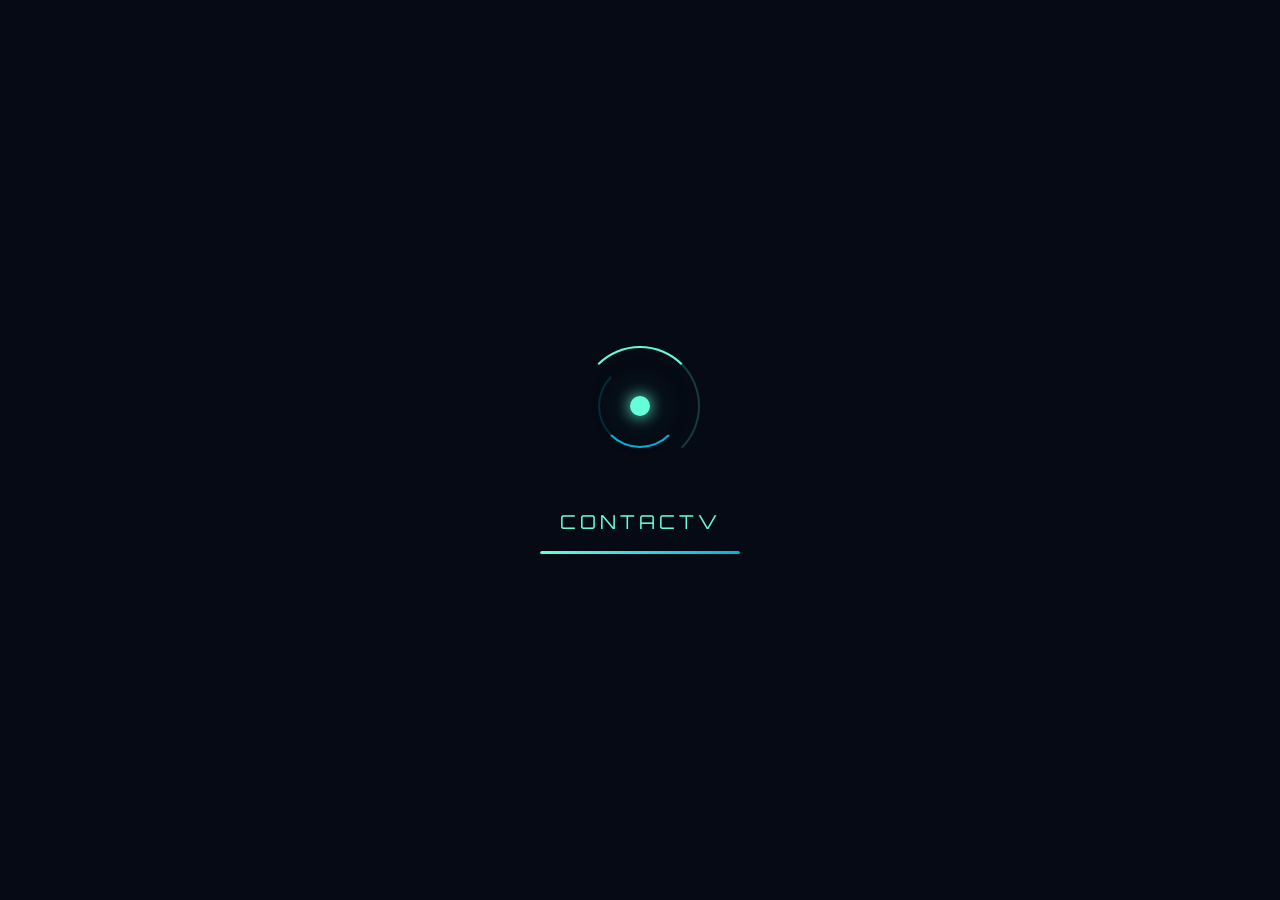
==== commit 5b0e4ec7: "first update" ====
--- a/contacto.html
+++ b/contacto.html
@@ -5,6 +5,7 @@
     <meta name="viewport" content="width=device-width, initial-scale=1.0">
     <title>Contacto | Mizar Web</title>
     <meta name="description" content="Contáctanos para tu próximo proyecto digital.">
+    <link rel="icon" type="image/svg+xml" href="favicon.svg">
     <link rel="preconnect" href="https://fonts.googleapis.com">
     <link rel="preconnect" href="https://fonts.gstatic.com" crossorigin>
     <link href="https://fonts.googleapis.com/css2?family=Montserrat:wght@300;400;600&family=Orbitron:wght@400;700&display=swap" rel="stylesheet">
@@ -18,10 +19,10 @@
     <canvas id="starfield"></canvas>
 
     <header class="main-header">
-        <div class="logo-container">
+        <a href="index.html" class="logo-container">
             <div class="star-wrapper"><div class="binary-star-icon"><div class="star s1"></div><div class="star s2"></div></div></div>
             <span class="logo-text">MIZAR WEB</span>
-        </div>
+        </a>
         <nav class="desktop-nav">
             <a href="index.html" class="nav-btn">Inicio</a>
             <a href="nosotros.html" class="nav-btn">Nosotros</a>
--- a/style.css
+++ b/style.css
@@ -210,19 +210,28 @@
     align-items: center;
     gap: 12px;
     cursor: pointer;
-}
-
+    text-decoration: none; /* Previene el subrayado del tag <a> */
+    position: relative;
+}
 .logo-text {
     font-family: var(--font-title);
     font-weight: 700;
     font-size: 1rem;
     color: var(--text-main);
     letter-spacing: 3px;
-}
-
+    position: relative;
+    z-index: 2; /* Mantiene el texto por encima para tapar las esferas */
+    transition: color 0.3s ease;
+    background-clip: text;
+    -webkit-background-clip: text;
+}
 /* Icono binario */
-.star-wrapper { display: flex; align-items: center; }
-
+.star-wrapper { 
+    display: flex; 
+    align-items: center; 
+    position: relative;
+    z-index: 1; /* Permite que las esferas pasen por debajo del texto */
+}
 .binary-star-icon {
     position: relative;
     width: 30px;
@@ -230,7 +239,29 @@
     display: flex;
     align-items: center;
     justify-content: center;
-}
+    /* Transición suave para el movimiento y la opacidad */
+    transition: transform 0.4s cubic-bezier(0.4, 0, 0.2, 1), opacity 0.3s ease;
+}
+
+/* --- NUEVOS EFECTOS HOVER DEL LOGO --- */
+.logo-container:hover .binary-star-icon {
+    transform: translateX(35px) scale(0.6); /* Desliza hacia la derecha (atrás del texto) y se achica */
+    opacity: 0; /* Se desvanece suavemente */
+}
+
+.logo-container:hover .logo-text {
+    color: transparent;
+    -webkit-text-fill-color: transparent; /* Soporte cross-browser */
+    background-image: linear-gradient(90deg, var(--accent-cyan) 0%, var(--accent-blue) 50%, var(--accent-cyan) 100%);
+    background-size: 200% auto;
+    animation: gradientTextFlow 1.5s linear infinite;
+}
+
+@keyframes gradientTextFlow {
+    0% { background-position: 0% center; }
+    100% { background-position: 200% center; }
+}
+/* ------------------------------------- */
 
 .binary-star-icon .star {
     position: absolute;
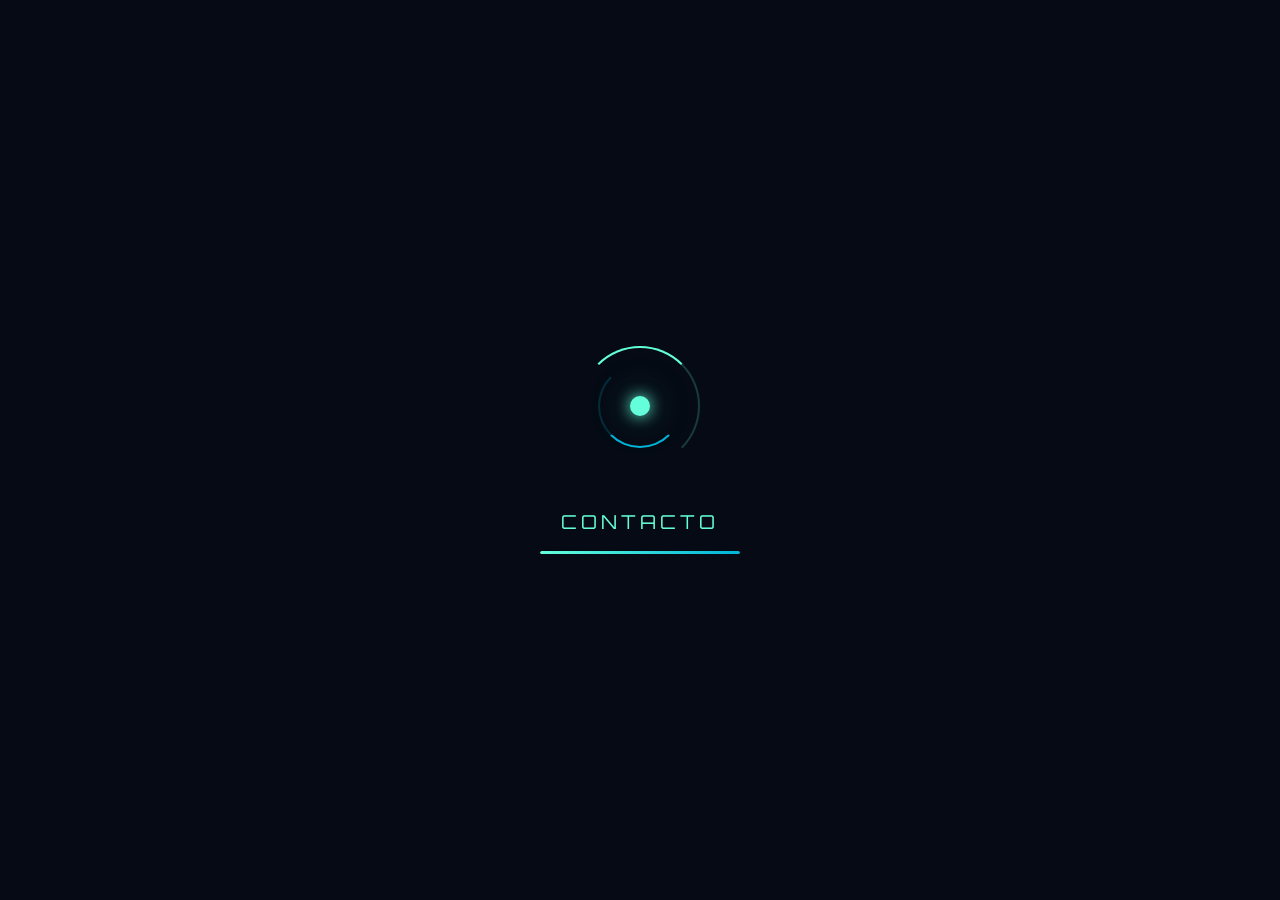
==== commit 08dfdf5b: "contact" ====
--- a/contacto.html
+++ b/contacto.html
@@ -53,7 +53,7 @@
                     <div class="contact-methods">
                         <div class="method glass-panel">
                             <i class="fas fa-envelope"></i>
-                            <span>contacto@mizarweb.com</span>
+                            <span>contacto@mizarweb.com.ar</span>
                         </div>
                         <div class="method glass-panel">
                             <i class="fab fa-whatsapp"></i>
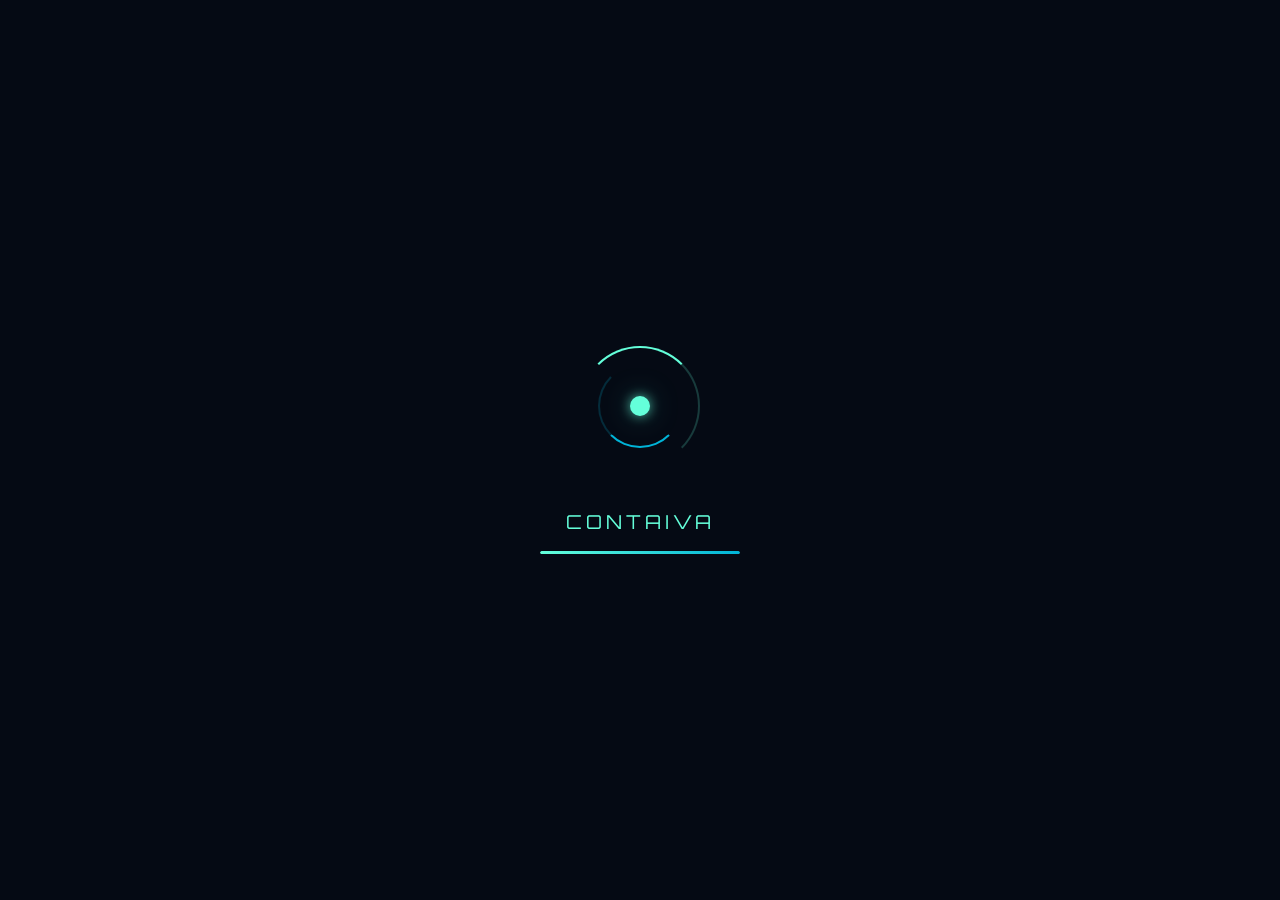
==== commit 6afd5342: "update" ====
--- a/contacto.html
+++ b/contacto.html
@@ -25,7 +25,6 @@
         </a>
         <nav class="desktop-nav">
             <a href="index.html" class="nav-btn">Inicio</a>
-            <a href="nosotros.html" class="nav-btn">Nosotros</a>
             <a href="servicios.html" class="nav-btn">Servicios</a>
             <a href="proyectos.html" class="nav-btn">Proyectos</a>
             <a href="contacto.html" class="nav-btn active">Contacto</a>
@@ -36,11 +35,16 @@
     <div class="mobile-menu-overlay">
         <nav class="mobile-nav">
             <a href="index.html" class="mob-nav-btn">Inicio</a>
-            <a href="nosotros.html" class="mob-nav-btn">Nosotros</a>
             <a href="servicios.html" class="mob-nav-btn">Servicios</a>
             <a href="proyectos.html" class="mob-nav-btn">Proyectos</a>
             <a href="contacto.html" class="mob-nav-btn">Contacto</a>
         </nav>
+        <div class="mobile-social-row">
+            <a href="#" aria-label="Instagram"><i class="fab fa-instagram"></i></a>
+            <a href="https://wa.me/5493751340173" target="_blank" rel="noopener" aria-label="WhatsApp"><i class="fab fa-whatsapp"></i></a>
+            <a href="#" aria-label="LinkedIn"><i class="fab fa-linkedin"></i></a>
+            <a href="#" aria-label="Facebook"><i class="fab fa-facebook"></i></a>
+        </div>
     </div>
 
     <main id="main-content">
--- a/style.css
+++ b/style.css
@@ -17,7 +17,7 @@
     --font-body:      'Montserrat', sans-serif;
     --header-height:  80px;
     --radius-card:    15px;
-    --transition:     0.35s ease;
+    --transition:     0.4s cubic-bezier(0.16, 1, 0.3, 1);
 }
 
 *, *::before, *::after {
@@ -107,8 +107,8 @@
     height: 20px;
     background: var(--accent-cyan);
     border-radius: 50%;
-    box-shadow: 0 0 15px var(--accent-cyan), 0 0 40px rgba(100, 255, 218, 0.4);
-    animation: pulse-core 1.2s ease-in-out infinite;
+    box-shadow: 0 0 12px rgba(100, 255, 218, 0.7), 0 0 32px rgba(100, 255, 218, 0.28);
+    animation: pulse-core 1.4s cubic-bezier(0.45, 0, 0.55, 1) infinite;
 }
 
 @keyframes spin {
@@ -189,7 +189,7 @@
     left: 50%;
     transform: translate(-50%, 0);
     width: 90%;
-    max-width: 1200px;
+    max-width: 1440px;
     height: var(--header-height);
     background: var(--glass-bg);
     backdrop-filter: blur(14px);
@@ -351,11 +351,12 @@
     backdrop-filter: blur(20px);
     z-index: 999;
     display: flex;
+    flex-direction: column;
     align-items: center;
     justify-content: center;
     opacity: 0;
     visibility: hidden;
-    transition: opacity 0.35s ease, visibility 0.35s ease;
+    transition: opacity 0.35s ease, visibility 0.35s ease, transform 0.35s ease;
 }
 
 .mobile-menu-overlay.active {
@@ -406,10 +407,16 @@
     justify-content: center;
     padding: calc(var(--header-height) + 40px) 0 60px;
 }
+.about-founders-container{
+    display: flex;
+    min-width: 100%;
+    justify-content: space-between;
+    align-items: center;
+}
 
 .content-wrapper {
     width: 90%;
-    max-width: 1200px;
+    max-width:1420px;
     margin: 0 auto;
 }
 
@@ -431,13 +438,35 @@
    ============================================================ */
 
 /* Título de sección */
+
+.hero-text-container{
+    justify-content: start;
+    display: flex;
+    flex-direction: column;
+    padding: 1rem 0;
+    margin-bottom: 1rem;
+}
+
+.hero-reviews-content{
+    display: flex;
+    flex-direction: row;
+    gap: 1rem;
+    justify-content: space-between;
+    min-width: 100%;
+}
+
 .section-title {
     font-family: var(--font-title);
-    font-size: clamp(1.8rem, 4.5vw, 3rem);
-    margin-bottom: 2.5rem;
+    font-size: clamp(1.8rem, 4.5vw, 3.2rem);
+    margin-bottom: 2.4rem;
     position: relative;
     display: inline-block;
 }
+
+.title-about-hero{
+    font-size: clamp(1.8rem, 4.5vw, 1.8rem);
+
+} 
 
 .section-title::after {
     content: '';
@@ -450,7 +479,7 @@
     border-radius: 2px;
 }
 
-.center-content .section-title::after { left: 50%; transform: translateX(-50%); }
+.center-content .section-title::after { left: 0; }
 
 /* Botones */
 .btn-primary,
@@ -477,14 +506,14 @@
 .btn-primary:hover {
     background: var(--accent-cyan);
     color: var(--bg-dark);
-    transform: translateY(-3px);
-    box-shadow: 0 8px 25px rgba(100, 255, 218, 0.25);
+    transform: translateY(-2px);
+    box-shadow: 0 8px 22px rgba(100, 255, 218, 0.18);
 }
 
 .btn-primary.full-width  { width: 100%; }
 
 .glow-effect {
-    box-shadow: 0 0 15px rgba(100, 255, 218, 0.2);
+    box-shadow: 0 0 12px rgba(100, 255, 218, 0.14);
 }
 
 .btn-secondary {
@@ -514,29 +543,31 @@
    ============================================================ */
 .glitch-title {
     font-family: var(--font-title);
-    font-size: clamp(2.2rem, 8vw, 5rem);
+    font-size: clamp(2.2rem, 8vw, 2.5rem);
     line-height: 1.1;
-    text-shadow: 2px 2px var(--accent-purple), -2px -2px var(--accent-blue);
-    margin-bottom: 0.5rem;
-    animation: glitch 4s infinite;
+    text-shadow: 1px 1px rgba(123, 44, 191, 0.55), -1px -1px rgba(0, 180, 216, 0.55);
+    margin-bottom: 1.2rem;
+    animation: glitch 6s infinite;
+    text-align: start;
 }
 
 @keyframes glitch {
-    0%, 90%, 100% { text-shadow: 2px 2px var(--accent-purple), -2px -2px var(--accent-blue); transform: none; opacity: 1; }
-    91%  { text-shadow: -3px 0 var(--accent-cyan),  3px 0 var(--accent-purple); transform: translateX(2px); }
-    92%  { text-shadow:  3px 0 var(--accent-blue), -3px 0 var(--accent-cyan);  transform: translateX(-2px); }
-    93%  { text-shadow: 2px 2px var(--accent-purple), -2px -2px var(--accent-blue); transform: none; }
+    0%, 92%, 100% { text-shadow: 1px 1px rgba(123, 44, 191, 0.55), -1px -1px rgba(0, 180, 216, 0.55); transform: none; opacity: 1; }
+    93%  { text-shadow: -1.5px 0 rgba(100, 255, 218, 0.55),  1.5px 0 rgba(123, 44, 191, 0.55); transform: translateX(1px); }
+    94%  { text-shadow:  1.5px 0 rgba(0, 180, 216, 0.55), -1.5px 0 rgba(100, 255, 218, 0.55);  transform: translateX(-1px); }
+    95%  { text-shadow: 1px 1px rgba(123, 44, 191, 0.55), -1px -1px rgba(0, 180, 216, 0.55); transform: none; }
 }
 
 .subtitle {
-    font-size: clamp(0.9rem, 2.5vw, 1.15rem);
+    font-size: clamp(0.9rem, 2.5vw, 1.3rem);
     color: var(--text-muted);
     letter-spacing: 2px;
     text-transform: uppercase;
-    margin-bottom: 0.5rem;
-}
-
-.hero-actions { display: flex; gap: 1rem; flex-wrap: wrap; justify-content: center; }
+    margin-bottom: 0.2rem;
+    text-align: start;
+}
+
+.hero-actions { display: flex; gap: 1rem; flex-wrap: wrap; justify-content: start; }
 
 .fade-in {
     animation: fadeUp 0.9s ease 0.3s both;
@@ -550,6 +581,147 @@
     from { opacity: 0; transform: translateY(20px); }
     to   { opacity: 1; transform: translateY(0); }
 }
+
+/* ============================================================
+   8b. HOME — QUIÉNES SOMOS + RESEÑAS POPOVER
+   ============================================================ */
+.hero-block { margin-bottom: 3.5rem; }
+
+.reviews-trigger-btn {
+    background: transparent;
+    border: 1px solid var(--glass-border);
+    color: var(--accent-cyan);
+    padding: 0.5rem 1.2rem;
+    border-radius: 20px;
+    font-family: var(--font-body);
+    font-size: 0.8rem;
+    font-weight: 600;
+    letter-spacing: 0.5px;
+    cursor: pointer;
+    transition: var(--transition);
+    display: inline-flex;
+    align-items: center;
+    gap: 8px;
+}
+
+.reviews-trigger-btn:hover {
+    background: var(--accent-cyan);
+    color: var(--bg-dark);
+    border-color: var(--accent-cyan);
+}
+
+.founder-socials {
+    display: flex;
+    gap: 14px;
+}
+
+.founder-socials a {
+    width: 36px;
+    height: 36px;
+    border-radius: 50%;
+    display: flex;
+    align-items: center;
+    justify-content: center;
+    color: var(--text-muted);
+    border: 1px solid var(--glass-border);
+    font-size: 1rem;
+    transition: var(--transition);
+}
+
+.founder-socials a:hover {
+    color: var(--bg-dark);
+    background: var(--accent-cyan);
+    border-color: var(--accent-cyan);
+}
+
+.reviews-popover-backdrop {
+    position: fixed;
+    inset: 0;
+    background: rgba(2, 6, 14, 0.55);
+    backdrop-filter: blur(3px);
+    -webkit-backdrop-filter: blur(3px);
+    z-index: 1200;
+    opacity: 0;
+    visibility: hidden;
+    transition: opacity 0.4s ease, visibility 0.4s ease;
+}
+
+.reviews-popover-backdrop.active { opacity: 1; visibility: visible; }
+
+.reviews-popover {
+    position: fixed;
+    top: 50%;
+    left: 50%;
+    transform: translate(-50%, -50%) scale(0.94);
+    width: 90%;
+    max-width: 460px;
+    max-height: 80vh;
+    overflow-y: auto;
+    padding: 2rem 1.5rem;
+    z-index: 1201;
+    opacity: 0;
+    visibility: hidden;
+    transition: opacity 0.4s cubic-bezier(0.16, 1, 0.3, 1), transform 0.4s cubic-bezier(0.16, 1, 0.3, 1), visibility 0.4s;
+}
+
+.reviews-popover.active {
+    opacity: 1;
+    visibility: visible;
+    transform: translate(-50%, -50%) scale(1);
+}
+
+.review-avatar {
+    width: 46px;
+    height: 46px;
+    border-radius: 50%;
+    background: rgba(100, 255, 218, 0.08);
+    border: 1px solid var(--glass-border);
+    display: flex;
+    align-items: center;
+    justify-content: center;
+    color: var(--accent-cyan);
+    font-size: 1.1rem;
+    margin: 0 auto 0.8rem;
+}
+
+.review-name {
+    display: block;
+    text-align: center;
+    color: var(--accent-cyan);
+    font-size: 0.85rem;
+    font-weight: 600;
+    margin-bottom: 0.9rem;
+}
+
+.review-name small {
+    display: block;
+    color: var(--text-muted);
+    font-weight: 500;
+    font-size: 0.72rem;
+    margin-top: 2px;
+    letter-spacing: 0.3px;
+}
+
+.reviews-popover .carousel-slide blockquote {
+    padding: 1.2rem;
+    font-size: 0.85rem;
+    text-align: center;
+    border-left-width: 2px;
+}
+
+.mobile-social-row {
+    display: flex;
+    gap: 18px;
+    margin-top: 2rem;
+}
+
+.mobile-social-row a {
+    color: var(--text-muted);
+    font-size: 1.1rem;
+    transition: var(--transition);
+}
+
+.mobile-social-row a:hover { color: var(--accent-cyan); }
 
 /* ============================================================
    9. SERVICIOS — CARDS CON FLIP
@@ -693,20 +865,35 @@
     background: var(--accent-cyan);
     color: var(--bg-dark);
     border-color: var(--accent-cyan);
-    box-shadow: 0 0 14px rgba(100,255,218,0.25);
-}
-
-/* --- BENTO GRID --- */
-.bento-featured {
+    box-shadow: 0 0 12px rgba(100,255,218,0.18);
+}
+
+/* --- SCROLL HORIZONTAL, 2 FILAS --- */
+.portfolio-scroll-container {
+    width: 100%;
+    overflow-x: auto;
+    overflow-y: hidden;
+    padding-bottom: 14px;
+    cursor: grab;
+    -webkit-overflow-scrolling: touch;
+}
+
+.portfolio-scroll-container.dragging {
+    cursor: grabbing;
+    scroll-behavior: auto;
+    user-select: none;
+}
+
+.portfolio-grid {
     display: grid;
-    grid-template-columns: 1.6fr 1fr;
-    grid-template-rows: 248px 248px;
-    gap: 12px;
-    margin-bottom: 0;
-}
-
-.bento-featured .bento-main  { grid-row: 1 / 3; }
-.bento-featured .bento-sm    { height: 100%; }
+    grid-template-rows: repeat(2, 240px);
+    grid-auto-flow: column;
+    grid-auto-columns: 380px;
+    gap: 28px;
+    width: max-content;
+}
+
+.portfolio-grid .project-card { width: 100%; height: 100%; }
 
 /* --- PROJECT CARD base --- */
 .project-card {
@@ -714,18 +901,7 @@
     border-radius: 14px;
     overflow: hidden;
     cursor: pointer;
-    /* carousel track cards */
-    flex: 0 0 300px;
-    height: 204px;
-    scroll-snap-align: start;
     transition: transform 0.35s ease, box-shadow 0.35s ease;
-}
-
-/* bento cards override flex sizing */
-.bento-featured .project-card {
-    flex: unset;
-    scroll-snap-align: none;
-    height: 100%;
 }
 
 .project-card:hover {
@@ -734,22 +910,6 @@
 }
 
 .project-card.hidden { display: none; }
-
-/* Card number badge (bento only) */
-.card-number {
-    position: absolute;
-    top: 14px;
-    left: 16px;
-    font-family: var(--font-title);
-    font-size: 0.62rem;
-    letter-spacing: 2px;
-    color: rgba(100,255,218,0.45);
-    z-index: 4;
-    transition: color 0.3s;
-    user-select: none;
-}
-
-.project-card:hover .card-number { color: var(--accent-cyan); }
 
 /* --- IMAGE CONTAINER --- */
 .project-img-container {
@@ -797,12 +957,6 @@
     text-overflow: ellipsis;
 }
 
-/* large card: bigger title */
-.bento-main .card-base-info h4 {
-    font-size: 0.92rem;
-    letter-spacing: 1.5px;
-}
-
 /* --- OVERLAY (aparece en hover, sobre la base info) --- */
 .project-overlay {
     position: absolute;
@@ -872,136 +1026,6 @@
     margin-bottom: 0.3rem;
 }
 
-/* === Large card special === */
-.bento-main .project-overlay {
-    padding-bottom: 4.2rem;
-}
-
-.bento-main .project-overlay p { font-size: 0.85rem; }
-
-/* --- CAROUSEL DIVIDER --- */
-.carousel-divider {
-    display: flex;
-    align-items: center;
-    gap: 14px;
-    margin: 18px 0 14px;
-}
-
-.divider-line {
-    flex: 1;
-    height: 1px;
-    background: linear-gradient(to right, transparent, var(--glass-border), transparent);
-}
-
-.divider-label {
-    display: flex;
-    align-items: center;
-    gap: 8px;
-    color: var(--text-muted);
-    font-size: 0.72rem;
-    font-weight: 600;
-    letter-spacing: 2.5px;
-    text-transform: uppercase;
-    white-space: nowrap;
-    flex-shrink: 0;
-}
-
-.divider-label i {
-    color: var(--accent-cyan);
-    font-size: 0.65rem;
-}
-
-.carousel-nav-btns {
-    display: flex;
-    gap: 8px;
-    flex-shrink: 0;
-}
-
-.carousel-arrow {
-    width: 34px;
-    height: 34px;
-    border-radius: 50%;
-    background: var(--glass-bg);
-    border: 1px solid var(--glass-border);
-    color: var(--accent-cyan);
-    display: flex;
-    align-items: center;
-    justify-content: center;
-    cursor: pointer;
-    font-size: 0.72rem;
-    transition: var(--transition);
-    flex-shrink: 0;
-}
-
-.carousel-arrow:hover {
-    background: var(--accent-cyan);
-    color: var(--bg-dark);
-    border-color: var(--accent-cyan);
-    box-shadow: 0 0 14px rgba(100,255,218,0.3);
-}
-
-/* --- SCROLL HORIZONTAL --- */
-.horizontal-scroll-container {
-    width: 100%;
-    overflow-x: auto;
-    padding: 6px 0 16px;
-    scroll-snap-type: x mandatory;
-    -webkit-overflow-scrolling: touch;
-    scrollbar-width: thin;
-    scrollbar-color: rgba(100,255,218,0.3) transparent;
-}
-
-.horizontal-scroll-container::-webkit-scrollbar { height: 3px; }
-.horizontal-scroll-container::-webkit-scrollbar-track { background: transparent; }
-.horizontal-scroll-container::-webkit-scrollbar-thumb {
-    background: rgba(100,255,218,0.3);
-    border-radius: 10px;
-}
-
-.portfolio-track {
-    display: flex;
-    gap: 12px;
-    padding: 6px 4px;
-}
-
-/* scroll hint legacy */
-.scroll-hint {
-    margin-top: 14px;
-    color: var(--text-muted);
-    font-size: 0.78rem;
-    letter-spacing: 1px;
-    display: flex;
-    align-items: center;
-    gap: 6px;
-    animation: hint-pulse 2s ease infinite;
-}
-
-@keyframes hint-pulse {
-    0%, 100% { opacity: 0.5; }
-    50%       { opacity: 1; }
-}
-
-/* scroll more label legacy */
-.scroll-more-label {
-    display: flex;
-    align-items: center;
-    gap: 6px;
-    margin-bottom: 12px;
-    color: var(--text-muted);
-    font-size: 0.75rem;
-    font-weight: 600;
-    letter-spacing: 2px;
-    text-transform: uppercase;
-}
-.scroll-more-label i { color: var(--accent-cyan); font-size: 0.65rem; }
-.scroll-more-label i:first-of-type { animation: nudge-right 1.6s ease infinite; }
-.scroll-more-label i:last-of-type  { animation: nudge-right 1.6s ease 0.2s infinite; opacity: 0.5; }
-
-@keyframes nudge-right {
-    0%, 100% { transform: translateX(0); }
-    50%       { transform: translateX(4px); }
-}
-
 /* ============================================================
    11. NOSOTROS — TABS
    ============================================================ */
@@ -1011,7 +1035,7 @@
     justify-content: space-between;
     flex-wrap: wrap;
     gap: 1.5rem;
-    margin-bottom: 2.5rem;
+    margin-bottom: 2rem;
 }
 
 .about-header-container .section-title { margin-bottom: 0; }
@@ -1052,19 +1076,21 @@
 
 /* Tab: general */
 .about-description {
-    font-size: 1rem;
+    font-size: 1.29rem;
     color: var(--text-muted);
     line-height: 1.9;
-    max-width: 800px;
+    max-width: 600px;
     margin-bottom: 2.5rem;
+    text-align: start;
 }
 
 .about-description strong { color: var(--accent-cyan); }
 
 .founders-container {
     display: grid;
-    grid-template-columns: repeat(auto-fit, minmax(280px, 1fr));
+    grid-template-rows: auto;
     gap: 24px;
+    max-width: 700px;
 }
 
 .founder-card {
@@ -1081,8 +1107,8 @@
 }
 
 .founder-img {
-    width: 80px;
-    height: 80px;
+    width: 126px;
+    height: 126px;
     border-radius: 50%;
     overflow: hidden;
     flex-shrink: 0;
@@ -1107,6 +1133,7 @@
     font-size: 0.85rem;
     letter-spacing: 1px;
     margin-bottom: 4px;
+    text-align: start;
 }
 
 .founder-info .role {
@@ -1116,9 +1143,10 @@
     font-weight: 600;
     letter-spacing: 0.5px;
     margin-bottom: 8px;
-}
-
-.founder-info p { color: var(--text-muted); font-size: 0.82rem; line-height: 1.6; }
+    text-align: start;
+}
+
+.founder-info p { color: var(--text-muted); font-size: 0.82rem; line-height: 1.6; text-align: start; margin-bottom: 8px; }
 
 /* Tab: skills */
 .skills-grid {
@@ -1422,14 +1450,7 @@
 
     /* Portfolio */
     .portfolio-header { flex-direction: column; align-items: flex-start; }
-    .bento-featured {
-        grid-template-columns: 1fr 1fr;
-        grid-template-rows: 190px 190px;
-        gap: 10px;
-    }
-    .bento-featured .bento-main { grid-row: 1 / 3; }
-    .project-card { flex: 0 0 75vw; height: 190px; }
-    .carousel-divider { flex-wrap: wrap; gap: 10px; }
+    .portfolio-grid { grid-template-rows: repeat(2, 190px); grid-auto-columns: 170px; gap: 14px; }
 
     /* Nosotros */
     .founder-card { flex-direction: column; text-align: center; }
@@ -1454,12 +1475,7 @@
     .portfolio-filters { gap: 6px; }
     .filter-btn { font-size: 0.78rem; padding: 0.38rem 0.85rem; }
 
-    /* Bento apilado en mobile */
-    .bento-featured {
-        grid-template-columns: 1fr;
-        grid-template-rows: 210px 160px 160px;
-    }
-    .bento-featured .bento-main { grid-row: auto; }
+    .portfolio-grid { grid-template-rows: repeat(2, 150px); grid-auto-columns: 130px; gap: 10px; }
 
     .carousel-btn { width: 36px; height: 36px; font-size: 0.75rem; }
 }
